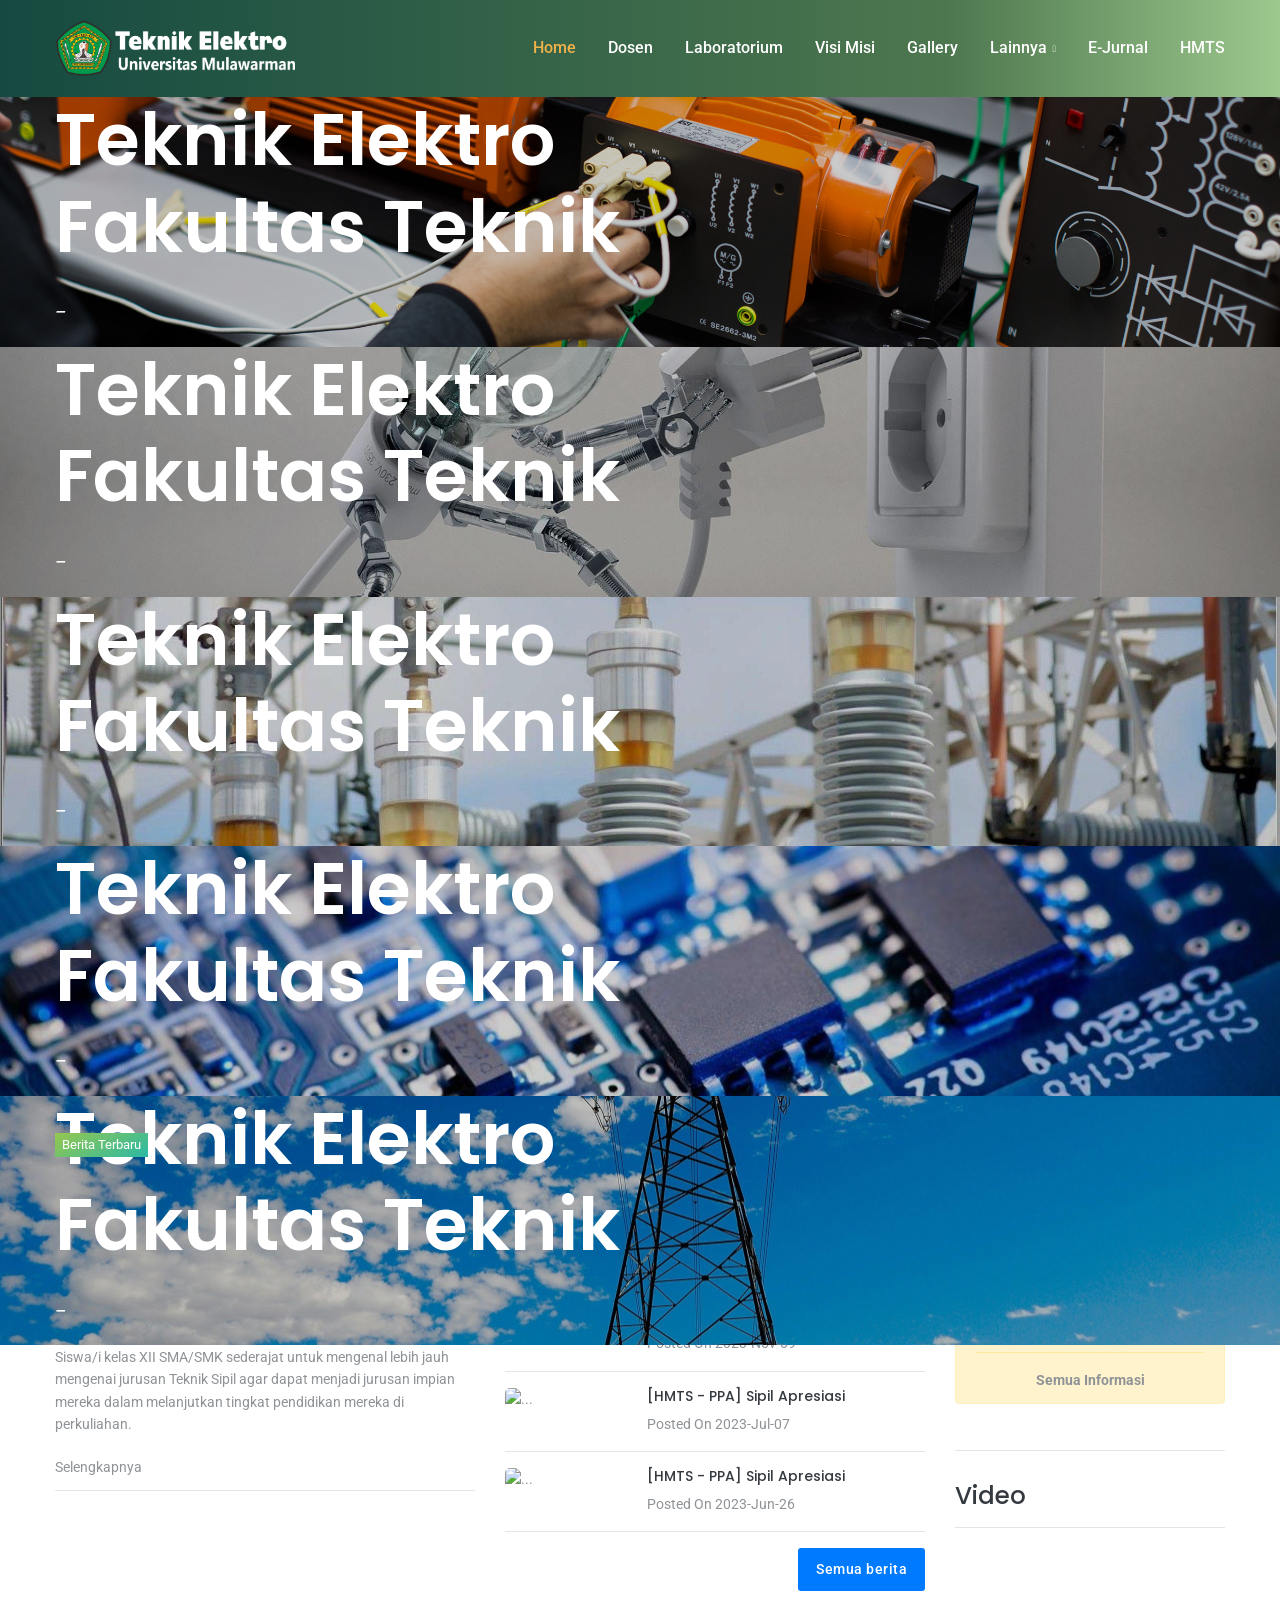
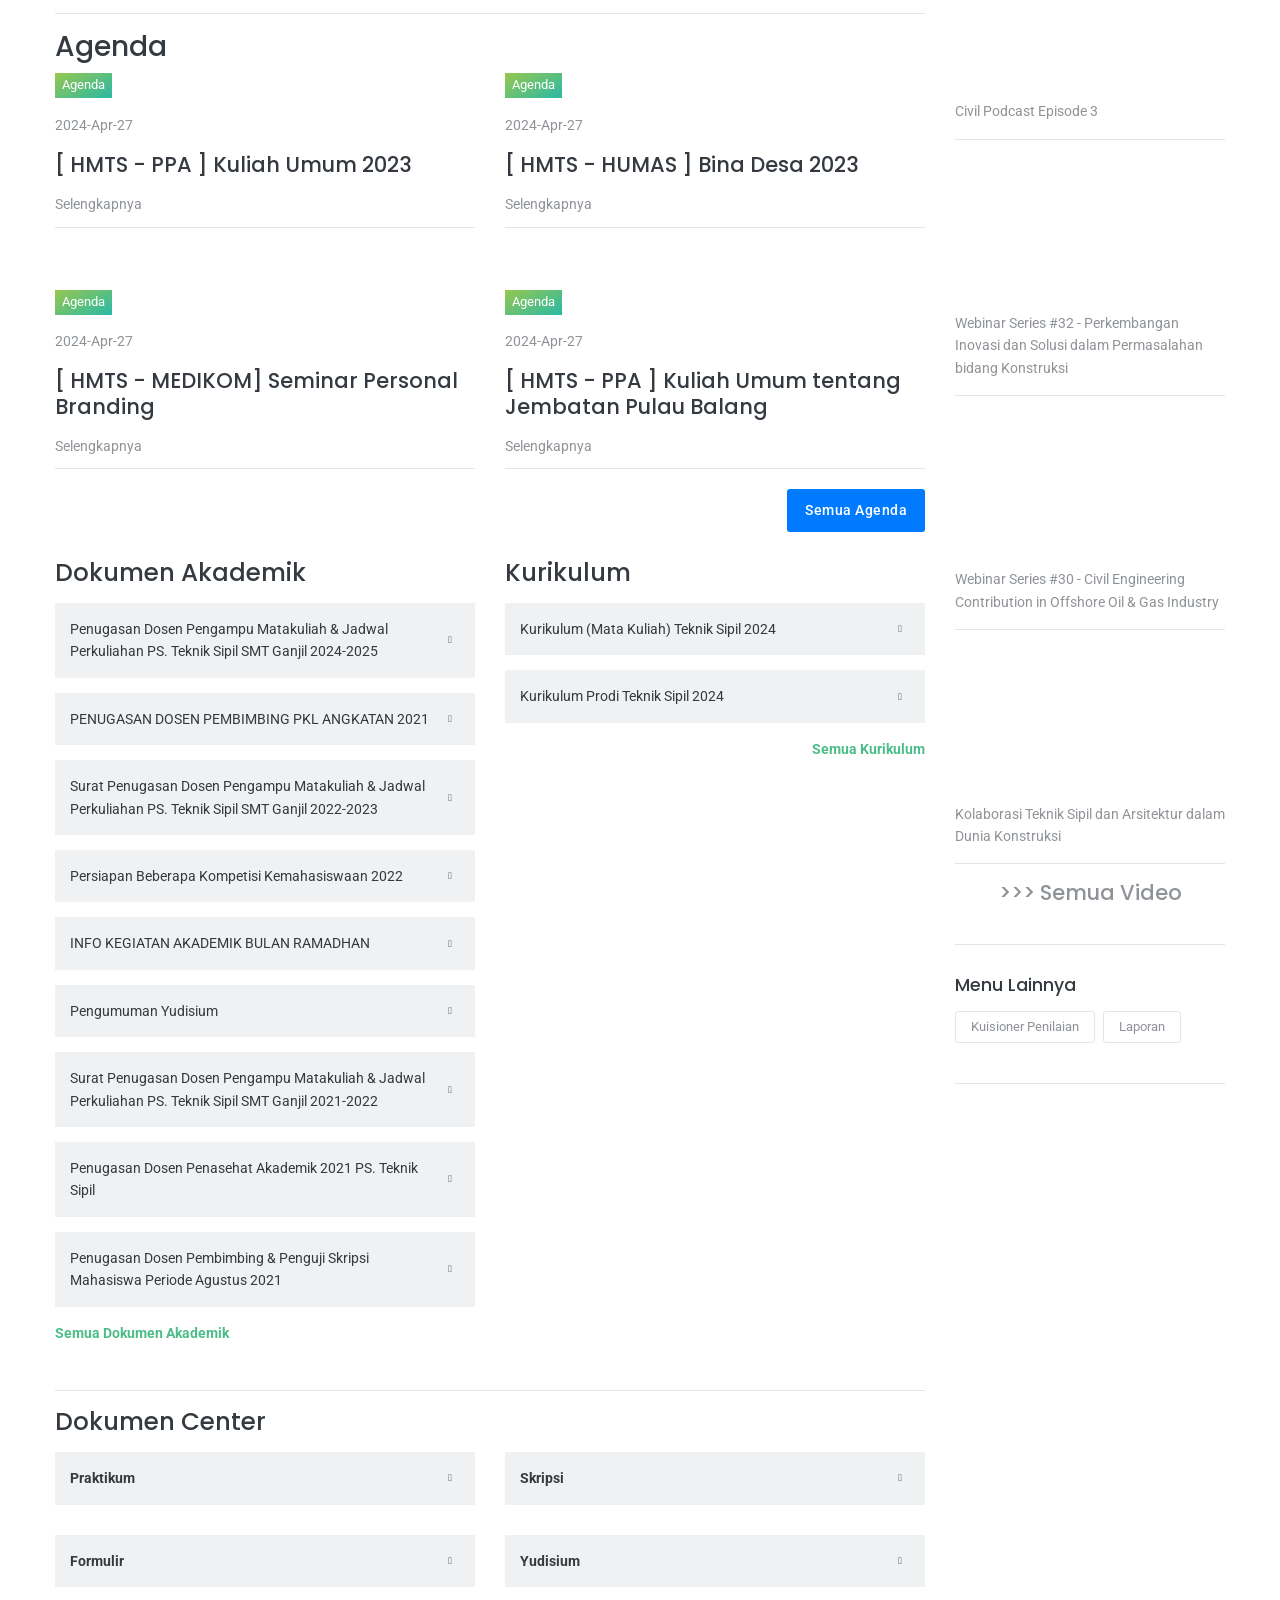
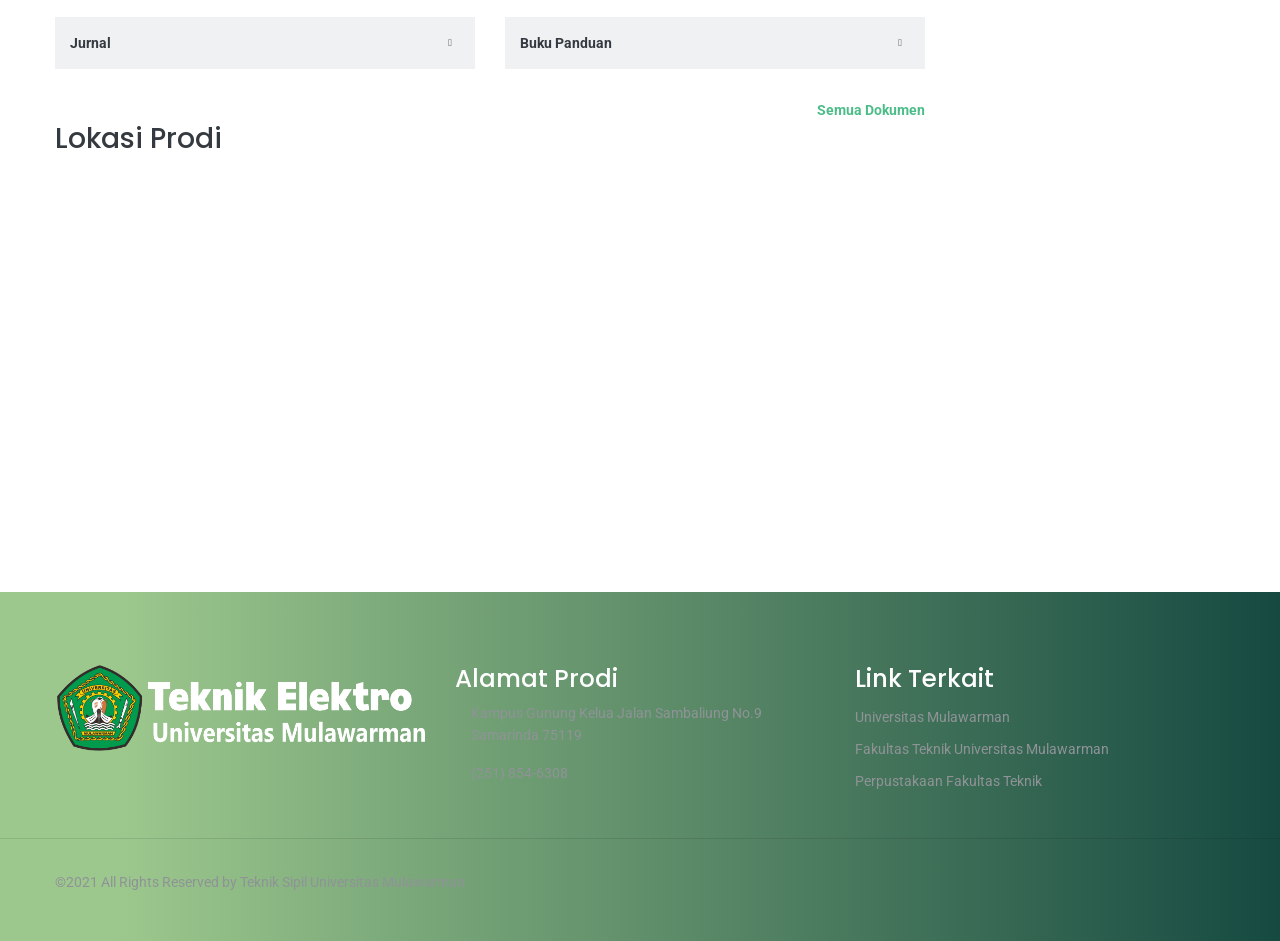
==== index.html @ 4523a463 "SliderdanText" ====
<!doctype html>
<html lang="en">

<!-- Mirrored from wizixo.webestica.com/index.html by HTTrack Website Copier/3.x [XR&CO'2014], Wed, 20 May 2020 06:19:43 GMT -->

<!-- Mirrored from ts.ft.unmul.ac.id/ by HTTrack Website Copier/3.x [XR&CO'2014], Tue, 05 Nov 2024 01:49:53 GMT -->
<!-- Added by HTTrack -->
<meta http-equiv="content-type" content="text/html;charset=UTF-8" /><!-- /Added by HTTrack -->

<head>
	<title>Teknik Elektro</title>
	<meta charset="utf-8">
	<meta http-equiv="X-UA-Compatible" content="IE=edge" />
	<meta name="viewport" content="width=device-width, initial-scale=1">
	<meta name="author" content="Teknik Sipil Unmul">
	<meta name="description" content="Website Sistem Informasi Teknik Sipil Universitas Mulawarman">

	<!-- Favicon -->
	<!-- 	<link rel="shortcut icon" href="https://ts.ft.unmul.ac.id/user-layout/assets/images/favicon.ico"> -->

	<!-- Google Font -->
	<link
		href="https://fonts.googleapis.com/css?family=Poppins:300,400,500,600,700,800,900%7CPlayfair+Display:400,400i,700,700i%7CRoboto:400,400i,500,700"
		rel="stylesheet">

	<!-- Plugins CSS -->
	<link rel="stylesheet" type="text/css" href="user-layout/assets/vendor/font-awesome/css/font-awesome.min.css" />
	<link rel="stylesheet" type="text/css" href="user-layout/assets/vendor/themify-icons/css/themify-icons.css" />
	<link rel="stylesheet" type="text/css" href="user-layout/assets/vendor/animate/animate.min.css" />
	<link rel="stylesheet" type="text/css" href="user-layout/assets/vendor/fancybox/css/jquery.fancybox.min.css" />
	<link rel="stylesheet" type="text/css" href="user-layout/assets/vendor/owlcarousel/css/owl.carousel.min.css" />
	<link rel="stylesheet" type="text/css" href="user-layout/assets/vendor/swiper/css/swiper.min.css" />

	<!-- Theme CSS -->
	<link rel="stylesheet" type="text/css" href="user-layout/assets/css/style.css" />
	<link rel="stylesheet" type="text/css" href="user-layout/assets/css/custom.css" />
	<style type="text/css">
		header {
			background: rgb(22, 74, 65);
			background: -moz-linear-gradient(90deg, rgba(22, 74, 65, 1) 0%, rgba(77, 119, 78, 1) 74%, rgba(157, 200, 141, 1) 100%);
			background: -webkit-linear-gradient(90deg, rgba(22, 74, 65, 1) 0%, rgba(77, 119, 78, 1) 74%, rgba(157, 200, 141, 1) 100%);
			background: linear-gradient(90deg, rgba(22, 74, 65, 1) 0%, rgba(77, 119, 78, 1) 74%, rgba(157, 200, 141, 1) 100%);
			filter: progid:DXImageTransform.Microsoft.gradient(startColorstr="#164a41", endColorstr="#9dc88d", GradientType=1);
		}
	</style>

</head>

<body>


	<!-- =======================
		header Start-->
	<header class="header-static navbar-sticky navbar-light">
		<nav class="navbar navbar-expand-lg">
			<div class="container">
				<!-- Logo -->
				<a class="navbar-brand" href="#">
					<!-- SVG Logo Start -->
					<img style="width: 240px;" class="navbar-brand-item" src="user-layout/images/logo%20sipil.png">
					<!-- SVG Logo End -->
				</a>
				<!-- Menu opener button -->
				<button class="navbar-toggler ml-auto" type="button" data-toggle="collapse"
					data-target="#navbarCollapse" aria-controls="navbarCollapse" aria-expanded="false"
					aria-label="Toggle navigation">
					<span class="navbar-toggler-icon"> </span>
				</button>
				<!-- Main Menu Start -->
				<div class="collapse navbar-collapse" id="navbarCollapse">
					<ul class="navbar-nav ml-auto">
						<!-- Menu item 1 Demos-->
						<li class="nav-item dropdown active ">
							<a class="nav-link " href="index.html" id="demosMenu" aria-haspopup="true"
								aria-expanded="false">Home</a>
						</li>
						<!-- Menu item 2 Blog-->
						<li class="nav-item dropdown ">
							<a class="nav-link " href="list/all-dosen.html" id="blogMenu" aria-haspopup="true"
								aria-expanded="false">Dosen</a>
						</li>
						<li class="nav-item dropdown ">
							<a class="nav-link " href="list/all-lab.html" id="blogMenu" aria-haspopup="true"
								aria-expanded="false">Laboratorium</a>
						</li>
						<li class="nav-item dropdown ">
							<a class="nav-link " href="list/visi-misi.html" id="blogMenu" aria-haspopup="true"
								aria-expanded="false">Visi Misi</a>
						</li>
						<li class="nav-item dropdown">
							<a class="nav-link " href="list/all-album.html" id="blogMenu" aria-haspopup="true"
								aria-expanded="false">Gallery</a>
						</li>
						<li class="nav-item dropdown">
							<a class="nav-link dropdown-toggle" href="#" id="pagesMenu" data-toggle="dropdown"
								aria-haspopup="true" aria-expanded="false">Lainnya</a>
							<ul class="dropdown-menu" aria-labelledby="pagesMenu" style="font-size:13px !important;">

								<li> <a class="dropdown-item" href="read/pages/laporan/read.html">Laporan</a></li>

								<li> <a class="dropdown-item" href="read/pages/kuisioner-penilaian/read.html">Kuisioner
										Penilaian</a></li>

							</ul>
						</li>
						<li class="nav-item dropdown">
							<a class="nav-link " href="http://e-journals.unmul.ac.id/index.php/TS" id="blogMenu"
								aria-haspopup="true" aria-expanded="false">E-jurnal</a>
						</li>
						<li class="nav-item dropdown">
							<a class="nav-link " href="hmts.html" id="blogMenu" aria-haspopup="true"
								aria-expanded="false">HMTS</a>
						</li>

					</ul>
				</div>
			</div>
		</nav>
		<!-- Logo Nav End -->
	</header>
	<!-- =======================
		header End-->

	<!-- =======================
		Main Banner -->
	<section class="p-0">
		<div class="swiper-container height-700-responsive swiper-arrow-hover swiper-slider-fade">
			<div class="swiper-wrapper">
				<!-- slide 1-->
				<div class="swiper-slide bg-overlay-dark-2"
					style="background-image:url('user-layout/images/slider/6.jpg'); background-position: center center; background-size: cover;">
					<div class="container h-100">
						<div class="row d-flex h-100">
							<div
								class="col-lg-8 col-xl-6 mr-auto slider-content justify-content-center align-self-center align-items-start text-left">
								<h2
									class="animated fadeInUp dealy-500 display-6 display-md-4 display-lg-3 font-weight-bold text-white">
									Teknik Elektro Fakultas Teknik</h2>
								<h3
									class="animated fadeInUp dealy-1000 text-white display-8 display-md-7 alt-font font-italic mb-2 my-md-4">
									-</h3>

							</div>
						</div>
					</div>
				</div>
				<div class="swiper-slide bg-overlay-dark-2"
					style="background-image:url('user-layout/images/slider/7.jpg'); background-position: center center; background-size: cover;">
					<div class="container h-100">
						<div class="row d-flex h-100">
							<div
								class="col-lg-8 col-xl-6 mr-auto slider-content justify-content-center align-self-center align-items-start text-left">
								<h2
									class="animated fadeInUp dealy-500 display-6 display-md-4 display-lg-3 font-weight-bold text-white">
									Teknik Elektro Fakultas Teknik</h2>
								<h3
									class="animated fadeInUp dealy-1000 text-white display-8 display-md-7 alt-font font-italic mb-2 my-md-4">
									-</h3>

							</div>
						</div>
					</div>
				</div>
				<div class="swiper-slide bg-overlay-dark-2"
					style="background-image:url('user-layout/images/slider/8.jpg'); background-position: center center; background-size: cover;">
					<div class="container h-100">
						<div class="row d-flex h-100">
							<div
								class="col-lg-8 col-xl-6 mr-auto slider-content justify-content-center align-self-center align-items-start text-left">
								<h2
									class="animated fadeInUp dealy-500 display-6 display-md-4 display-lg-3 font-weight-bold text-white">
									Teknik Elektro Fakultas Teknik</h2>
								<h3
									class="animated fadeInUp dealy-1000 text-white display-8 display-md-7 alt-font font-italic mb-2 my-md-4">
									-</h3>

							</div>
						</div>
					</div>
				</div>
				<div class="swiper-slide bg-overlay-dark-2"
					style="background-image:url('user-layout/images/slider/9.jpg'); background-position: center center; background-size: cover;">
					<div class="container h-100">
						<div class="row d-flex h-100">
							<div
								class="col-lg-8 col-xl-6 mr-auto slider-content justify-content-center align-self-center align-items-start text-left">
								<h2
									class="animated fadeInUp dealy-500 display-6 display-md-4 display-lg-3 font-weight-bold text-white">
									Teknik Elektro Fakultas Teknik</h2>
								<h3
									class="animated fadeInUp dealy-1000 text-white display-8 display-md-7 alt-font font-italic mb-2 my-md-4">
									-</h3>

							</div>
						</div>
					</div>
				</div>
				<div class="swiper-slide bg-overlay-dark-2"
					style="background-image:url('user-layout/images/slider/10.jpg'); background-position: center center; background-size: cover;">
					<div class="container h-100">
						<div class="row d-flex h-100">
							<div
								class="col-lg-8 col-xl-6 mr-auto slider-content justify-content-center align-self-center align-items-start text-left">
								<h2
									class="animated fadeInUp dealy-500 display-6 display-md-4 display-lg-3 font-weight-bold text-white">
									Teknik Elektro Fakultas Teknik</h2>
								<h3
									class="animated fadeInUp dealy-1000 text-white display-8 display-md-7 alt-font font-italic mb-2 my-md-4">
									-</h3>

							</div>
						</div>
					</div>
				</div>
				<!-- slide 2-->

			</div>
			<!-- Slider buttons -->
			<div class="swiper-button-next"><i class="ti-angle-right"></i></div>
			<div class="swiper-button-prev"><i class="ti-angle-left"></i></div>
			<div class="swiper-pagination"></div>
		</div>
	</section>
	<section class="quote-section">
		<div class="container">
			<div class="row">
				<div class="col-md-12">
					<div class="post-item post-bb">
						<div class="post-item-wrap">
							<div class="post-item-desc pt-0">
								<div class="post-quote">
									<blockquote cite="#">
										<h4><a href="#">Teknik Sipil bersatu, Teknik Sipil saling membantu. Jiwa korsa
												untuk Teknik Sipil.</a></h4>
										<cite>–Teknik Sipil Universitas Mulawarman</cite>
									</blockquote>
								</div>
							</div>
						</div>
					</div>
				</div>
			</div>
		</div>
	</section>


	<section class="blog-page pb-0">
		<div class="container">
			<div class="row">
				<aside class="col-md-3 sidebar order-last">
					<!-- Text Widget -->
					<div class="widget">
						<h3 class="widget-title"><i class="fa fa-bullhorn"></i> Informasi</h3>
						<div class="alert alert-warning">
							<dt><a href="read/informasi/form-data-skripsi-mahasiswa-teknik-sipil-unmul/read.html">Form
									Data Skripsi Mahasiswa Teknik Sipil Unmul</a></dt>
							<span class="post-meta"><i class="fa fa-calendar-o"></i> Posted On 2021-Oct-15</span>
							<hr>
							<dt><a
									href="read/informasi/form-pendaftaran-seminar-dan-sidang-prodi-teknik-sipil-universitas-mulawarman/read.html">Form
									Pendaftaran Seminar dan Sidang Prodi Teknik Sipil Universitas Mulawarman</a></dt>
							<span class="post-meta"><i class="fa fa-calendar-o"></i> Posted On 2021-Oct-15</span>
							<hr>
							<dt align="center"><a href="list/all-informasi.html">Semua Informasi</a></dt>
						</div>
					</div>

					<!-- Newsletter Widget -->
					<div class="widget widget-newsletter">
						<h3 class="widget-title"><i class="fa fa-video-camera"></i> Video</h3>
						<hr>
						<iframe width="100%" height="50%"
							src="https://www.youtube.com/embed/1e3mA8kJFEo?si=sanrrgH0SqH-kEoU"
							title="YouTube video player" frameborder="0"
							allow="accelerometer; autoplay; clipboard-write; encrypted-media; gyroscope; picture-in-picture"
							allowfullscreen></iframe>
						<p class="mb-1">Civil Podcast Episode 3</p>
						<hr>
						<iframe width="100%" height="50%" src="https://www.youtube.com/embed/mRT-1fsSPmo"
							title="YouTube video player" frameborder="0"
							allow="accelerometer; autoplay; clipboard-write; encrypted-media; gyroscope; picture-in-picture"
							allowfullscreen></iframe>
						<p class="mb-1">Webinar Series #32 - Perkembangan Inovasi dan Solusi dalam Permasalahan bidang
							Konstruksi</p>
						<hr>
						<iframe width="100%" height="50%" src="https://www.youtube.com/embed/dL3KOIiR88o"
							title="YouTube video player" frameborder="0"
							allow="accelerometer; autoplay; clipboard-write; encrypted-media; gyroscope; picture-in-picture"
							allowfullscreen></iframe>
						<p class="mb-1">Webinar Series #30 - Civil Engineering Contribution in Offshore Oil &amp; Gas
							Industry</p>
						<hr>
						<iframe width="100%" height="50%" src="https://www.youtube.com/embed/KZdJijsfOsA"
							title="YouTube video player" frameborder="0"
							allow="accelerometer; autoplay; clipboard-write; encrypted-media; gyroscope; picture-in-picture"
							allowfullscreen></iframe>
						<p class="mb-1">Kolaborasi Teknik Sipil dan Arsitektur dalam Dunia Konstruksi</p>
						<hr>
						<h4 align="center"><a href="list/all-videos.html">>>> Semua Video</a></h4>
					</div>

					<!-- Posts Widget -->
					<!-- Tag Widget -->
					<div class="widget">
						<h5 class="widget-title">Menu Lainnya</h5>
						<div class="tags">
							<a href="read/pages/kuisioner-penilaian/read.html">Kuisioner Penilaian</a>
							<a href="read/pages/laporan/read.html">Laporan</a>
						</div>
					</div>
				</aside>
				<div class="col-md-9 order-first">
					<div class="row">
						<div class="col-md-12">
							<h2 class="sub-label">Berita Terbaru</h2>
						</div>
						<div class="col-md-6">
							<div class="post-item post-bb">
								<div class="post-item-wrap">
									<div class="post-image">
										<a href="#"> <img src="images/post/CrDIhQdgoyaCbY9zlRcO.png" alt=""> </a>
										<span class="post-meta-category bg-grad"><a href="#">Berita Terbaru</a></span>
									</div>
									<div class="post-item-desc">
										<span class="post-meta"><i class="fa fa-calendar-o"></i> Posted On
											2024-Apr-27</span>
										<h4><a href="read/berita/hmts-humas-teknik-sipil-goes-to-school/read.html"> [
												HMTS - HUMAS ] Teknik Sipil Goes To School</a></h4>
										<p>Goes To School (GTS) merupakan program kerja unggulan dari Departemen
											Hubungan Masyarakat yang mensosialisasikan Program Studi Teknik Sipil
											Universitas Mulawarman di kalangan Siswa/i kelas XII SMA/SMK sederajat untuk
											mengenal lebih jauh mengenai jurusan Teknik Sipil agar dapat menjadi jurusan
											impian mereka dalam melanjutkan tingkat pendidikan mereka di perkuliahan.
										</p>
										<a href="read/berita/hmts-humas-teknik-sipil-goes-to-school/read.html"
											class="item-link">Selengkapnya<i class="ti-minus"></i></a>
									</div>
								</div>
							</div>
						</div>
						<div class="col-md-6">
							<div class="media">
								<img style="width:30%; border-radius: 5px;" src="images/post/pppMfvIwWNobRzmWbu2F.png"
									class="mr-3" alt="...">
								<div class="media-body">
									<a href="read/berita/civil-appreciation-illustration-contest/read.html">
										<h5 style="font-size: 14px;" class="mt-0">[CIVIL APPRECIATION ILLUSTRATION
											CONTEST]</h5>
									</a>
									<span><i class="fa fa-calendar-o"></i> Posted On 2023-Nov-13</span>
								</div>
							</div>
							<hr>
							<div class="media">
								<img style="width:30%; border-radius: 5px;" src="images/post/l3S9GZfsdArxg8uMNgH0.png"
									class="mr-3" alt="...">
								<div class="media-body">
									<a href="read/berita/apresiasi-bph-kse-unmul/read.html">
										<h5 style="font-size: 14px;" class="mt-0">[APRESIASI BPH KSE UNMUL]</h5>
									</a>
									<span><i class="fa fa-calendar-o"></i> Posted On 2023-Nov-13</span>
								</div>
							</div>
							<hr>
							<div class="media">
								<img style="width:30%; border-radius: 5px;" src="images/post/Yw5CokqLXpAOQttTv54M.html"
									class="mr-3" alt="...">
								<div class="media-body">
									<a href="read/berita/sipil-apresiasi/read.html">
										<h5 style="font-size: 14px;" class="mt-0">[ SIPIL APRESIASI ]</h5>
									</a>
									<span><i class="fa fa-calendar-o"></i> Posted On 2023-Nov-09</span>
								</div>
							</div>
							<hr>
							<div class="media">
								<img style="width:30%; border-radius: 5px;" src="images/post/rNmggP2yH4leXzqnJ8qW.png"
									class="mr-3" alt="...">
								<div class="media-body">
									<a href="read/berita/hmts-ppa-sipil-apresiasi/read.html">
										<h5 style="font-size: 14px;" class="mt-0">[HMTS - PPA] Sipil Apresiasi</h5>
									</a>
									<span><i class="fa fa-calendar-o"></i> Posted On 2023-Jul-07</span>
								</div>
							</div>
							<hr>
							<div class="media">
								<img style="width:30%; border-radius: 5px;" src="images/post/SKp01rurevFG9GBImSTk.jpg"
									class="mr-3" alt="...">
								<div class="media-body">
									<a href="read/berita/hmts-ppa-sipil-apresiasi/read.html">
										<h5 style="font-size: 14px;" class="mt-0">[HMTS - PPA] Sipil Apresiasi</h5>
									</a>
									<span><i class="fa fa-calendar-o"></i> Posted On 2023-Jun-26</span>
								</div>
							</div>
							<hr>
							<a style="float:right;" href="list/all-berita.html" class="btn btn-success">Semua berita</a>
						</div>
					</div>
					<hr>

					<div class="row">
						<div class="col-md-12">
							<h2 class="sub-label">Agenda</h2>
						</div>
						<div>
							<div class="clearfix"></div>
							<div class="col-md-12">
								<div class="row">
									<div class="col-md-6">
										<div class="post-item post-bb">
											<div class="post-item-wrap">
												<div class="post-image">
													<img src="images/post/OL0aRu4FJktxIdFFIQtL.png" alt="">
													<span class="post-meta-category bg-grad"><a
															href="#">Agenda</a></span>
												</div>
												<div class="post-item-desc">
													<span class="post-meta">2024-Apr-27</span>
													<h4><a href="read/agenda/hmts-ppa-kuliah-umum-2023/read.html">[ HMTS
															- PPA ] Kuliah Umum 2023</a></h4>

													<a href="read/agenda/hmts-ppa-kuliah-umum-2023/read.html"
														class="item-link">Selengkapnya<i class="ti-minus"></i></a>
												</div>
											</div>
										</div>
									</div>
									<div class="col-md-6">
										<div class="post-item post-bb">
											<div class="post-item-wrap">
												<div class="post-image">
													<img src="images/post/cwz7yBmzQjhrrRwSPY90.png" alt="">
													<span class="post-meta-category bg-grad"><a
															href="#">Agenda</a></span>
												</div>
												<div class="post-item-desc">
													<span class="post-meta">2024-Apr-27</span>
													<h4><a href="read/agenda/hmts-humas-bina-desa-2023/read.html">[ HMTS
															- HUMAS ] Bina Desa 2023</a></h4>

													<a href="read/agenda/hmts-humas-bina-desa-2023/read.html"
														class="item-link">Selengkapnya<i class="ti-minus"></i></a>
												</div>
											</div>
										</div>
									</div>
									<div class="col-md-6">
										<div class="post-item post-bb">
											<div class="post-item-wrap">
												<div class="post-image">
													<img src="images/post/JN85w4l3bfPimGU1z458.png" alt="">
													<span class="post-meta-category bg-grad"><a
															href="#">Agenda</a></span>
												</div>
												<div class="post-item-desc">
													<span class="post-meta">2024-Apr-27</span>
													<h4><a
															href="read/agenda/hmts-medikom-seminar-personal-branding/read.html">[
															HMTS - MEDIKOM] Seminar Personal Branding</a></h4>

													<a href="read/agenda/hmts-medikom-seminar-personal-branding/read.html"
														class="item-link">Selengkapnya<i class="ti-minus"></i></a>
												</div>
											</div>
										</div>
									</div>
									<div class="col-md-6" style="margin-bottom: 20px !important;">
										<div class="post-item post-bb" style="margin-bottom: 20px !important;">
											<div class="post-item-wrap">
												<div class="post-image">
													<img src="images/post/q1zuq7J6irW9tAVxzLxf.png" alt="">
													<span class="post-meta-category bg-grad"><a
															href="#">Agenda</a></span>
												</div>
												<div class="post-item-desc">
													<span class="post-meta">2024-Apr-27</span>
													<h4><a
															href="read/agenda/hmts-ppa-kuliah-umum-tentang-jembatan-pulau-balang/read.html">[
															HMTS - PPA ] Kuliah Umum tentang Jembatan Pulau Balang</a>
													</h4>

													<a href="read/agenda/hmts-ppa-kuliah-umum-tentang-jembatan-pulau-balang/read.html"
														class="item-link">Selengkapnya<i class="ti-minus"></i></a>
												</div>
											</div>
										</div>
										<div align="right">
											<a href="list/all-agenda.html" class="btn btn-success">Semua Agenda</a>
										</div>
									</div>
									<!-- <div class="col-md-12">
					
					<hr>
				</div> -->
								</div>
							</div>

						</div>
					</div>

					<div class="row">
						<div class="clearfix"></div>
						<div class="col-md-6">
							<div class="row">
								<div class="col-md-12">
									<h3 class="mb-3 sub-label">Dokumen Akademik</h3>
									<div class="accordion" id="accordion1">
										<!-- item -->
										<div class="accordion-item">
											<div class="accordion-title">
												<a class="mb-0 collapsed" data-toggle="collapse"
													href="#collapse-akademik12">Penugasan Dosen Pengampu Matakuliah
													&amp; Jadwal Perkuliahan PS. Teknik Sipil SMT Ganjil 2024-2025</a>
											</div>
											<div class="collapse" id="collapse-akademik12" data-parent="#accordion1">
												<div class="accordion-content" style="color:black;">
													<li><a style="color:#4cbd89;cursor: pointer;" class="btn-file"
															format="pdf"
															files="https://ts.ft.unmul.ac.id/dokumen/SURAT PENUGASAN DOSEN PENGAMPU MATA KULIAH DAN JADWAL PERKULIAHAN PS. TEKNIK SIPIL SMT. GANJIL 2024-2025.pdf-08-09-37.pdf">SURAT
															PENUGASAN DOSEN PENGAMPU MATA KULIAH DAN JADWAL PERKULIAHAN
															PS. TEKNIK SIPIL SMT. GANJIL 2024-2025.pdf-08-09-37.pdf</a>
													</li>
												</div>
											</div>
										</div>
										<div class="accordion-item">
											<div class="accordion-title">
												<a class="mb-0 collapsed" data-toggle="collapse"
													href="#collapse-akademik11">PENUGASAN DOSEN PEMBIMBING PKL ANGKATAN
													2021</a>
											</div>
											<div class="collapse" id="collapse-akademik11" data-parent="#accordion1">
												<div class="accordion-content" style="color:black;">
													<li><a style="color:#4cbd89;cursor: pointer;" class="btn-file"
															format="pdf"
															files="https://ts.ft.unmul.ac.id/dokumen/PENUGASAN DOSEN PEMBIMBING PKL ANGKATAN 2021.pdf-15-58-08.pdf">PENUGASAN
															DOSEN PEMBIMBING PKL ANGKATAN 2021.pdf-15-58-08.pdf</a></li>
												</div>
											</div>
										</div>
										<div class="accordion-item">
											<div class="accordion-title">
												<a class="mb-0 collapsed" data-toggle="collapse"
													href="#collapse-akademik10">Surat Penugasan Dosen Pengampu
													Matakuliah &amp; Jadwal Perkuliahan PS. Teknik Sipil SMT Ganjil
													2022-2023</a>
											</div>
											<div class="collapse" id="collapse-akademik10" data-parent="#accordion1">
												<div class="accordion-content" style="color:black;">
													<li><a style="color:#4cbd89;cursor: pointer;" class="btn-file"
															format="pdf"
															files="https://ts.ft.unmul.ac.id/dokumen/SURAT PENUGASAN DOSEN PENGAMPU MATA KULIAH SEMESTER GANJIL TA. 2022-2023.pdf-04-47-22.pdf">SURAT
															PENUGASAN DOSEN PENGAMPU MATA KULIAH SEMESTER GANJIL TA.
															2022-2023.pdf-04-47-22.pdf</a></li>
													<li><a style="color:#4cbd89;cursor: pointer;" class="btn-file"
															format="pdf"
															files="https://ts.ft.unmul.ac.id/dokumen/Jadwal dan Ruangan Semester_Ganjil_2022-2023 - Offline Teknik Sipil (Revisi).pdf-04-47-22.pdf">Jadwal
															dan Ruangan Semester_Ganjil_2022-2023 - Offline Teknik Sipil
															(Revisi).pdf-04-47-22.pdf</a></li>
												</div>
											</div>
										</div>
										<div class="accordion-item">
											<div class="accordion-title">
												<a class="mb-0 collapsed" data-toggle="collapse"
													href="#collapse-akademik9">Persiapan Beberapa Kompetisi
													Kemahasiswaan 2022</a>
											</div>
											<div class="collapse" id="collapse-akademik9" data-parent="#accordion1">
												<div class="accordion-content" style="color:black;">
													<li><a style="color:#4cbd89;cursor: pointer;" class="btn-file"
															format="pdf"
															files="https://ts.ft.unmul.ac.id/dokumen/persiapan beberapa kompetisi kemahasiswaan 2022.pdf-15-50-48.pdf">persiapan
															beberapa kompetisi kemahasiswaan 2022.pdf-15-50-48.pdf</a>
													</li>
												</div>
											</div>
										</div>
										<div class="accordion-item">
											<div class="accordion-title">
												<a class="mb-0 collapsed" data-toggle="collapse"
													href="#collapse-akademik8">INFO KEGIATAN AKADEMIK BULAN RAMADHAN</a>
											</div>
											<div class="collapse" id="collapse-akademik8" data-parent="#accordion1">
												<div class="accordion-content" style="color:black;">
													<li><a style="color:#4cbd89;cursor: pointer;" class="btn-file"
															format="pdf"
															files="https://ts.ft.unmul.ac.id/dokumen/INFO KEGIATAN AKADEMIK BULAN RAMADHAN 1443 H (AK).pdf-15-50-06.pdf">INFO
															KEGIATAN AKADEMIK BULAN RAMADHAN 1443 H
															(AK).pdf-15-50-06.pdf</a></li>
													<li><a style="color:#4cbd89;cursor: pointer;" class="btn-file"
															format="pdf"
															files="https://ts.ft.unmul.ac.id/dokumen/Edaran Jam Perkuliahan Ramadhan 2024.pdf-07-48-42.pdf">Edaran
															Jam Perkuliahan Ramadhan 2024.pdf-07-48-42.pdf</a></li>
												</div>
											</div>
										</div>
										<div class="accordion-item">
											<div class="accordion-title">
												<a class="mb-0 collapsed" data-toggle="collapse"
													href="#collapse-akademik7">Pengumuman Yudisium</a>
											</div>
											<div class="collapse" id="collapse-akademik7" data-parent="#accordion1">
												<div class="accordion-content" style="color:black;">
													<li><a style="color:#4cbd89;cursor: pointer;" class="btn-file"
															format="pdf"
															files="https://ts.ft.unmul.ac.id/dokumen/pengumuman Yudisium Periode IV 2021_20211029_0001.pdf-03-23-34.pdf">pengumuman
															Yudisium Periode IV 2021_20211029_0001.pdf-03-23-34.pdf</a>
													</li>
													<li><a style="color:#4cbd89;cursor: pointer;" class="btn-file"
															format="pdf"
															files="https://ts.ft.unmul.ac.id/dokumen/PERPANJANGAN WISUDA.pdf-16-44-19.pdf">PERPANJANGAN
															WISUDA.pdf-16-44-19.pdf</a></li>
												</div>
											</div>
										</div>
										<div class="accordion-item">
											<div class="accordion-title">
												<a class="mb-0 collapsed" data-toggle="collapse"
													href="#collapse-akademik6">Surat Penugasan Dosen Pengampu Matakuliah
													&amp; Jadwal Perkuliahan PS. Teknik Sipil SMT Ganjil 2021-2022</a>
											</div>
											<div class="collapse" id="collapse-akademik6" data-parent="#accordion1">
												<div class="accordion-content" style="color:black;">
													<li><a style="color:#4cbd89;cursor: pointer;" class="btn-file"
															format="pdf"
															files="https://ts.ft.unmul.ac.id/dokumen/Surat Penugasan Dosen Pengampu Matakuliah &amp; Jadwal Perkuliahan PS. Teknik Sipil SMT Ganjil 2021-2022.pdf-04-12-06.pdf">Surat
															Penugasan Dosen Pengampu Matakuliah &amp; Jadwal Perkuliahan
															PS. Teknik Sipil SMT Ganjil 2021-2022.pdf-04-12-06.pdf</a>
													</li>
													<li><a style="color:#4cbd89;cursor: pointer;" class="btn-file"
															format="pdf"
															files="https://ts.ft.unmul.ac.id/dokumen/Revisi Surat Penugasan Dosen Pengampu Matakuliah SMT Ganjil 2021-2022 PS. Teknik Sipil.pdf-04-32-58.pdf">Revisi
															Surat Penugasan Dosen Pengampu Matakuliah SMT Ganjil
															2021-2022 PS. Teknik Sipil.pdf-04-32-58.pdf</a></li>
												</div>
											</div>
										</div>
										<div class="accordion-item">
											<div class="accordion-title">
												<a class="mb-0 collapsed" data-toggle="collapse"
													href="#collapse-akademik4">Penugasan Dosen Penasehat Akademik 2021
													PS. Teknik Sipil</a>
											</div>
											<div class="collapse" id="collapse-akademik4" data-parent="#accordion1">
												<div class="accordion-content" style="color:black;">
													<li><a style="color:#4cbd89;cursor: pointer;" class="btn-file"
															format="pdf"
															files="https://ts.ft.unmul.ac.id/dokumen/Penugasan Dosen Penasehat Akademik 2021 PS. Teknik Sipil.pdf-04-09-36.pdf">Penugasan
															Dosen Penasehat Akademik 2021 PS. Teknik
															Sipil.pdf-04-09-36.pdf</a></li>
												</div>
											</div>
										</div>
										<div class="accordion-item">
											<div class="accordion-title">
												<a class="mb-0 collapsed" data-toggle="collapse"
													href="#collapse-akademik3">Penugasan Dosen Pembimbing &amp; Penguji
													Skripsi Mahasiswa Periode Agustus 2021</a>
											</div>
											<div class="collapse" id="collapse-akademik3" data-parent="#accordion1">
												<div class="accordion-content" style="color:black;">
													<li><a style="color:#4cbd89;cursor: pointer;" class="btn-file"
															format="pdf"
															files="https://ts.ft.unmul.ac.id/dokumen/Penugasan Dosen Pembimbing &amp; Penguji Skripsi Mahasiswa Periode Agustus 2021.pdf-04-09-01.pdf">Penugasan
															Dosen Pembimbing &amp; Penguji Skripsi Mahasiswa Periode
															Agustus 2021.pdf-04-09-01.pdf</a></li>
												</div>
											</div>
										</div>
										<dt align="left"><a href="list/all-doc-akademik.html">Semua Dokumen Akademik</a>
										</dt>
										<!-- item -->
									</div>
									<div class="modal fade modal-file" tabindex="-1" role="dialog">
										<div class="modal-dialog modal-lg" role="document">
											<div class="modal-content">
												<div class="modal-header">
													<h5 class="modal-title">File</h5>
													<button type="button" class="close" data-dismiss="modal"
														aria-label="Close">
														<span aria-hidden="true">&times;</span>
													</button>
												</div>
												<div class="modal-body">
													<div class="file-append">

													</div>
												</div>
												<div class="modal-footer">
													<button type="button" class="btn btn-success btn-sm"
														data-dismiss="modal">Close</button>
												</div>
											</div>
										</div>
									</div>
								</div>
							</div>
						</div>
						<div class="col-md-6">
							<div class="row">
								<div class="col-md-12">
									<h3 class="mb-3 sub-label">Kurikulum</h3>
									<div class="accordion" id="accordion2">
										<!-- item -->
										<div class="accordion-item">
											<div class="accordion-title">
												<a class="mb-0 collapsed" data-toggle="collapse"
													href="#collapse-kurikulum3">Kurikulum (Mata Kuliah) Teknik Sipil
													2024</a>
											</div>
											<div class="collapse" id="collapse-kurikulum3" data-parent="#accordion2">
												<div class="accordion-content" style="color:black;">
													<li><a style="color:#4cbd89;cursor: pointer;" class="btn-kurikulum"
															format="pdf"
															files="https://ts.ft.unmul.ac.id/dokumen/kurikulum teknik sipil.pdf-08-07-42.pdf">kurikulum
															teknik sipil.pdf-08-07-42.pdf</a></li>
												</div>
											</div>
										</div>
										<div class="accordion-item">
											<div class="accordion-title">
												<a class="mb-0 collapsed" data-toggle="collapse"
													href="#collapse-kurikulum2">Kurikulum Prodi Teknik Sipil 2024</a>
											</div>
											<div class="collapse" id="collapse-kurikulum2" data-parent="#accordion2">
												<div class="accordion-content" style="color:black;">
													<li><a style="color:#4cbd89;cursor: pointer;" class="btn-kurikulum"
															format="pdf"
															files="https://ts.ft.unmul.ac.id/dokumen/dokumen kurikulum teknik sipil unmul 2024.pdf-08-05-14.pdf">dokumen
															kurikulum teknik sipil unmul 2024.pdf-08-05-14.pdf</a></li>
												</div>
											</div>
										</div>
										<dt align="right"><a href="list/all-kurikulum.html">Semua Kurikulum</a></dt>
										<!-- item -->
									</div>
									<div class="modal fade modal-kurikulum" tabindex="-1" role="dialog">
										<div class="modal-dialog modal-lg" role="document">
											<div class="modal-content">
												<div class="modal-header">
													<h5 class="modal-title">File</h5>
													<button type="button" class="close" data-dismiss="modal"
														aria-label="Close">
														<span aria-hidden="true">&times;</span>
													</button>
												</div>
												<div class="modal-body">
													<div class="file-append">

													</div>
												</div>
												<div class="modal-footer">
													<button type="button" class="btn btn-success btn-sm"
														data-dismiss="modal">Close</button>
												</div>
											</div>
										</div>
									</div>
								</div>
							</div>
						</div>
					</div>
					<hr>
					<div class="row">
						<div class="clearfix"></div>
						<div class="col-md-12">
							<h3 class="mb-3 sub-label">Dokumen Center</h3>
						</div>
						<div class="col-md-6">
							<div class="row">
								<div class="col-md-12">
									<div class="accordion" id="accordion1">
										<!-- item -->
										<div class="accordion-item">
											<div class="accordion-title">
												<a class="mb-0 collapsed" data-toggle="collapse"
													href="#collapse-cat10"><strong>Praktikum</strong></a>
											</div>
											<div style="border-bottom:1px solid #d1d2d4;" class="collapse"
												id="collapse-cat10" data-parent="#accordion1">
												<div class="accordion-content" style="color:black;">
													<li><a href="download/TS_MEKTAN%20I%20REV.1.1.pdf-01-05-59.pdf"
															style="color:#4cbd89;cursor: pointer;">Modul Praktikum
															Mekanika Tanah I</a></li>
													<li><a href="download/MEKTAN%20II%20REV.1.1_compressed_compressed_compressed.pdf-01-25-45.pdf"
															style="color:#4cbd89;cursor: pointer;">Modul Praktikum
															Mekanika Tanah II</a></li>
													<li><a href="download/TEKNOLOGI%20BETON%20REV.1.1_compressed.pdf-01-26-08.pdf"
															style="color:#4cbd89;cursor: pointer;">Modul Praktikum
															Teknologi Bahan Bangunan</a></li>
												</div>
											</div>
										</div>

										<!-- item -->
									</div>
								</div>
							</div>
						</div>
						<div class="col-md-6">
							<div class="row">
								<div class="col-md-12">
									<div class="accordion" id="accordion1">
										<!-- item -->
										<div class="accordion-item">
											<div class="accordion-title">
												<a class="mb-0 collapsed" data-toggle="collapse"
													href="#collapse-cat8"><strong>Skripsi</strong></a>
											</div>
											<div style="border-bottom:1px solid #d1d2d4;" class="collapse"
												id="collapse-cat8" data-parent="#accordion1">
												<div class="accordion-content" style="color:black;">
													<li><a href="download/skripsi%20judul.pdf-05-44-52.pdf"
															style="color:#4cbd89;cursor: pointer;">Database Judul</a>
													</li>
												</div>
											</div>
										</div>

										<!-- item -->
									</div>
								</div>
							</div>
						</div>
						<div class="col-md-6">
							<div class="row">
								<div class="col-md-12">
									<div class="accordion" id="accordion1">
										<!-- item -->
										<div class="accordion-item">
											<div class="accordion-title">
												<a class="mb-0 collapsed" data-toggle="collapse"
													href="#collapse-cat7"><strong>Formulir</strong></a>
											</div>
											<div style="border-bottom:1px solid #d1d2d4;" class="collapse"
												id="collapse-cat7" data-parent="#accordion1">
												<div class="accordion-content" style="color:black;">
													<li><a href="download/Berita%20acara%20ujian%20sidang%20skripsi.pdf-14-36-17.pdf"
															style="color:#4cbd89;cursor: pointer;">Berita acara ujian
															sidang skripsi</a></li>
													<li><a href="download/Biodata%20mahasiswa.pdf-14-36-36.pdf"
															style="color:#4cbd89;cursor: pointer;">Biodata mahasiswa</a>
													</li>
													<li><a href="download/Keikutsertaan%20seminar%20skripsi.pdf-14-37-09.pdf"
															style="color:#4cbd89;cursor: pointer;">Keikutsertaan Seminar
															Skripsi</a></li>
													<li><a href="download/Laporan%20proses%20bimbingan%20pkl_.pdf-14-37-56.pdf"
															style="color:#4cbd89;cursor: pointer;">Laporan Proses
															Bimbingan PKL</a></li>
													<li><a href="download/Laporan%20proses%20bimbingan%20skripsi%20atau%20ta.pdf-14-39-24.pdf"
															style="color:#4cbd89;cursor: pointer;">Laporan Proses
															Bimbingan Skripsi atau TA</a></li>
													<li><a href="download/nilai_seminar_2016.pdf-14-40-09.pdf"
															style="color:#4cbd89;cursor: pointer;">Nilai Seminar
															Skripsi</a></li>
													<li><a href="download/nilai_ujian%20sidang%20dosen%20pembimbing.pdf-14-40-45.pdf"
															style="color:#4cbd89;cursor: pointer;">Nilai Ujian Sidang
															Dosen Pembimbing</a></li>
													<li><a href="download/Pendaftaran%20Skripsi%20atau%20ta.pdf-14-58-36.pdf"
															style="color:#4cbd89;cursor: pointer;">Pendaftaran Skripsi
															atau TA</a></li>
													<li><a href="download/permohonan%20pengantar%20penelitian%20skripsi%20atau%20ta.pdf-14-59-09.pdf"
															style="color:#4cbd89;cursor: pointer;">Permohonan Pengantar
															Penelitian Skripsi atau TA</a></li>
													<li><a href="download/Permohonan%20praktek%20kerja%20lapangan.pdf-14-59-44.pdf"
															style="color:#4cbd89;cursor: pointer;">Permohonan PKL</a>
													</li>
													<li><a href="download/Pernyataan%20keaslian%20data%20skripsi%20atau%20tugas%20akhir.pdf-15-00-20.pdf"
															style="color:#4cbd89;cursor: pointer;">Pernyataan Keaslian
															Data Skripsi atau TA</a></li>
													<li><a href="download/persetujuan%20seminar.pdf-15-00-45.pdf"
															style="color:#4cbd89;cursor: pointer;">Persetujuan
															Seminar</a></li>
													<li><a href="download/persetujuan%20sidang%20skripsi%20atau%20tugas%20akhir.pdf-15-01-07.pdf"
															style="color:#4cbd89;cursor: pointer;">Persetujuan Sidang
															Skripsi atau TA</a></li>
													<li><a href="download/PERSYARATAN%20SEMINAR%20DAN%20PENGUMUMAN.pdf-10-33-52.pdf"
															style="color:#4cbd89;cursor: pointer;">Persyaratan Seminar
															dan Pengumuman</a></li>
												</div>
											</div>
										</div>

										<!-- item -->
									</div>
								</div>
							</div>
						</div>
						<div class="col-md-6">
							<div class="row">
								<div class="col-md-12">
									<div class="accordion" id="accordion1">
										<!-- item -->
										<div class="accordion-item">
											<div class="accordion-title">
												<a class="mb-0 collapsed" data-toggle="collapse"
													href="#collapse-cat6"><strong>Yudisium</strong></a>
											</div>
											<div style="border-bottom:1px solid #d1d2d4;" class="collapse"
												id="collapse-cat6" data-parent="#accordion1">
												<div class="accordion-content" style="color:black;">
													<li><a href="download/Pengumumman%20Yudisium%20I%2022.pdf-15-58-04.pdf"
															style="color:#4cbd89;cursor: pointer;">Pengumuman Yudisium I
															2022</a></li>
												</div>
											</div>
										</div>

										<!-- item -->
									</div>
								</div>
							</div>
						</div>
						<div class="col-md-6">
							<div class="row">
								<div class="col-md-12">
									<div class="accordion" id="accordion1">
										<!-- item -->
										<div class="accordion-item">
											<div class="accordion-title">
												<a class="mb-0 collapsed" data-toggle="collapse"
													href="#collapse-cat5"><strong>Jurnal</strong></a>
											</div>
											<div style="border-bottom:1px solid #d1d2d4;" class="collapse"
												id="collapse-cat5" data-parent="#accordion1">
												<div class="accordion-content" style="color:black;">
													<li><a href="download/JURNAL_OKE_compressed.pdf-08-21-16.pdf"
															style="color:#4cbd89;cursor: pointer;">Jurnal Ilmu
															Pengetahuan dan Teknologi Teknik Sipil</a></li>
												</div>
											</div>
										</div>

										<!-- item -->
									</div>
								</div>
							</div>
						</div>
						<div class="col-md-6">
							<div class="row">
								<div class="col-md-12">
									<div class="accordion" id="accordion1">
										<!-- item -->
										<div class="accordion-item">
											<div class="accordion-title">
												<a class="mb-0 collapsed" data-toggle="collapse"
													href="#collapse-cat4"><strong>Buku Panduan</strong></a>
											</div>
											<div style="border-bottom:1px solid #d1d2d4;" class="collapse"
												id="collapse-cat4" data-parent="#accordion1">
												<div class="accordion-content" style="color:black;">
													<li><a href="download/PANDUAN%20KKN%202022.pdf-15-54-09.pdf"
															style="color:#4cbd89;cursor: pointer;">Panduan KKN 2022</a>
													</li>
													<li><a href="download/BUKU%20PANDUAN%20-%20SKRIPSI%20TA%20PKL%202019.pdf-02-42-55.pdf"
															style="color:#4cbd89;cursor: pointer;">Buku Panduan Skripsi,
															Tugas Akhir, dan PKL</a></li>
												</div>
											</div>
										</div>

										<!-- item -->
									</div>
								</div>
							</div>
						</div>
						<div class="col-md-12">
							<dt align="right"><a href="list/all-doc-center.html">Semua Dokumen</a></dt>
						</div>
					</div>
					<div class="row">
						<div class="col-md-12">
							<h2 class="sub-label">Lokasi Prodi</h2>
						</div>
						<div class="col-md-12">
							<iframe
								src="https://www.google.com/maps/embed?pb=!1m18!1m12!1m3!1d1127.6804018020875!2d117.15789223480428!3d-0.4683897914054754!2m3!1f0!2f0!3f0!3m2!1i1024!2i768!4f13.1!3m3!1m2!1s0x2df67f4cd30823c3%3A0x22ec6237d9bbdba1!2sFakultas%20Teknik%20-%20Unmul!5e0!3m2!1sid!2sid!4v1627193953254!5m2!1sid!2sid"
								width="100%" height="400" style="border:0;" allowfullscreen="" loading="lazy"></iframe>
						</div>
					</div>
					<br>
				</div>
			</div>
		</div>
	</section>


	<footer class="footer bg-light pt-6">
		<div class="footer-content pb-3">
			<div class="container">
				<div class="row">
					<!-- Footer widget 1 -->
					<div class="col-md-4">
						<div class="widget">
							<a href="index-2.html">
								<img class="navbar-brand-item img-fluid" src="user-layout/images/logo%20sipil.png">
							</a>
						</div>
					</div>
					<!-- Footer widget 2 -->
					<div class="col-md-4 col-sm-6">
						<div class="widget address">
							<h3 style="color:white;">Alamat Prodi</h3>
							<ul class="list-unstyled">
								<li class="media mb-3"><i class="mr-3 display-8 ti-map-alt"></i>Kampus Gunung Kelua
									Jalan Sambaliung No.9 Samarinda 75119</li>
								<li class="media mb-3"><i class="mr-3 display-8 ti-headphone-alt"></i> (251) 854-6308
								</li>
								<li class="media mb-3"><i class="mr-3 display-8 ti-email"></i></li>
							</ul>
						</div>
					</div>
					<!-- Footer widget 3 -->
					<div class="col-md-4 col-sm-6 link-terkait">
						<div class="widget">
							<h3 style="color:white;">Link Terkait</h3>
							<ul class="nav flex-column primary-hover">
								<li class="nav-item"><a class="nav-link" href="https://unmul.ac.id/"><i
											class="fa fa-globe"></i> Universitas Mulawarman</a></li>
								<li class="nav-item"><a class="nav-link" href="https://ft.unmul.ac.id/"><i
											class="fa fa-globe"></i> Fakultas Teknik Universitas Mulawarman</a></li>
								<li class="nav-item"><a class="nav-link"
										href="http://perpustakaan.unmul.ac.id/portal_teknik/"><i
											class="fa fa-globe"></i> Perpustakaan Fakultas Teknik</a></li>
							</ul>
						</div>
					</div>
					<!-- Footer widget 4 -->
					<!-- Footer widget 4 -->
				</div>
			</div>
			<div class="divider mt-3"></div>
			<!--footer copyright -->
			<div class="footer-copyright py-3">
				<div class="container">
					<div class="d-md-flex justify-content-between align-items-center py-3 text-center text-md-left">
						<!-- copyright text -->
						<div class="copyright-text">©2021 All Rights Reserved by Teknik Sipil Universitas Mulawarman
						</div>
					</div>
				</div>
			</div>
	</footer>


	<div> <a href="#" class="back-top btn btn-grad"><i class="ti-angle-up"></i></a> </div>

	<!--Global JS-->
	<script src="user-layout/assets/vendor/jquery/jquery.min.js"></script>
	<script src="user-layout/assets/vendor/popper.js/umd/popper.min.js"></script>
	<script src="user-layout/assets/vendor/bootstrap/dist/js/bootstrap.min.js"></script>
	<script src="user-layout/assets/vendor/jquery-easing/jquery.easing.min.js"></script>

	<!--Vendors-->
	<script src="user-layout/assets/vendor/fancybox/js/jquery.fancybox.min.js"></script>
	<script src="user-layout/assets/vendor/owlcarousel/js/owl.carousel.min.js"></script>
	<script src="user-layout/assets/vendor/swiper/js/swiper.js"></script>
	<script src="user-layout/assets/vendor/wow/wow.min.js"></script>

	<!--Template Functions-->
	<script src="user-layout/assets/js/functions.js"></script>
	<script type="text/javascript">
		$('.btn-file').click(function () {
			ini = $(this);
			if (ini.attr('format') == 'pdf') {
				$('.modal-file').find('.file-append').html('<iframe style="width:100%;height:500px;" data="' + ini.attr('files') + '" type="application/pdf"  src="' + ini.attr('files') + '"></iframe>');
			} else {
				$('.modal-file').find('.file-append').html('<img class="img img-fluid" src="' + ini.attr('files') + '">');
			}
			$('.modal-file').modal('toggle');
		});

		$('.btn-kurikulum').click(function () {
			ini = $(this);
			if (ini.attr('format') == 'pdf') {
				$('.modal-kurikulum').find('.file-append').html('<iframe style="width:100%;height:500px;" data="' + ini.attr('files') + '" type="application/pdf"  src="' + ini.attr('files') + '"></iframe>');
			} else {
				$('.modal-kurikulum').find('.file-append').html('<img class="img img-fluid" src="' + ini.attr('files') + '">');
			}
			$('.modal-kurikulum').modal('toggle');
		});
	</script>

</body>

<!-- Mirrored from wizixo.webestica.com/index.html by HTTrack Website Copier/3.x [XR&CO'2014], Wed, 20 May 2020 06:20:18 GMT -->

<!-- Mirrored from ts.ft.unmul.ac.id/ by HTTrack Website Copier/3.x [XR&CO'2014], Tue, 05 Nov 2024 01:50:14 GMT -->

</html>
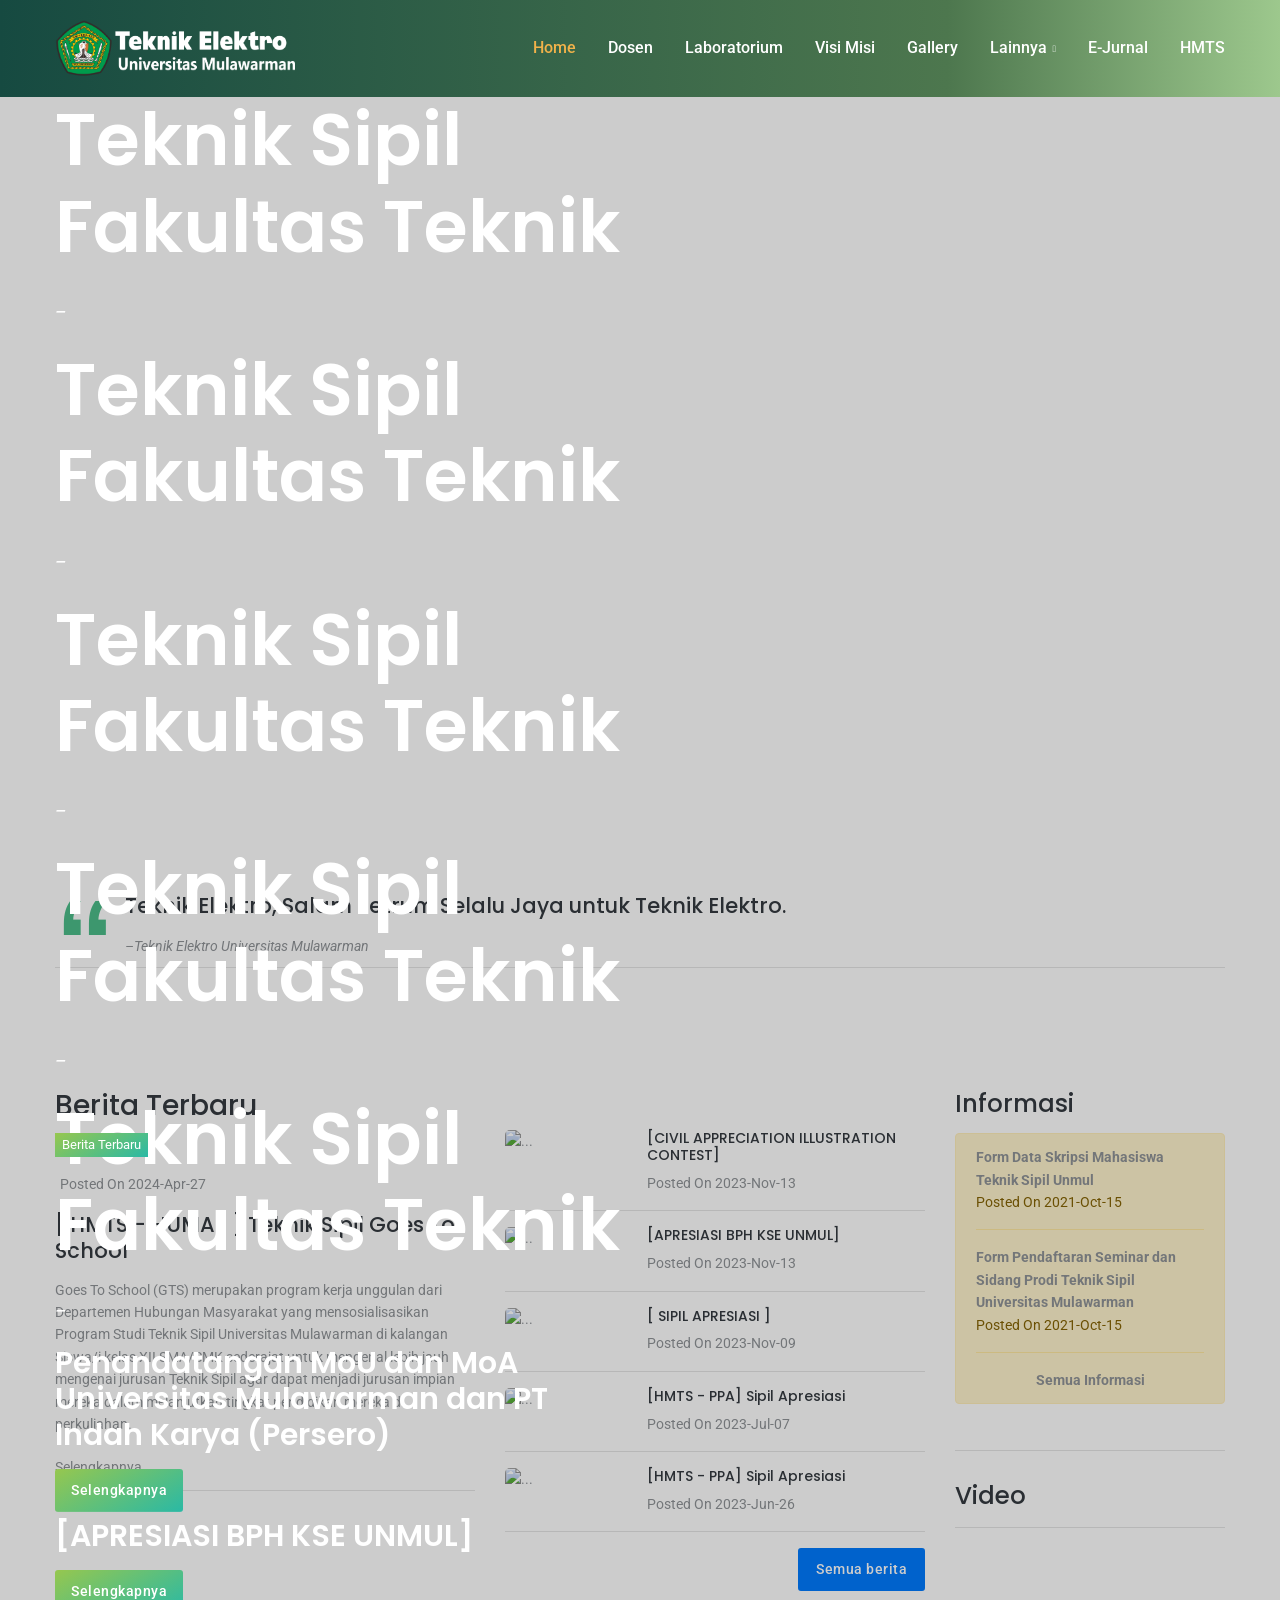
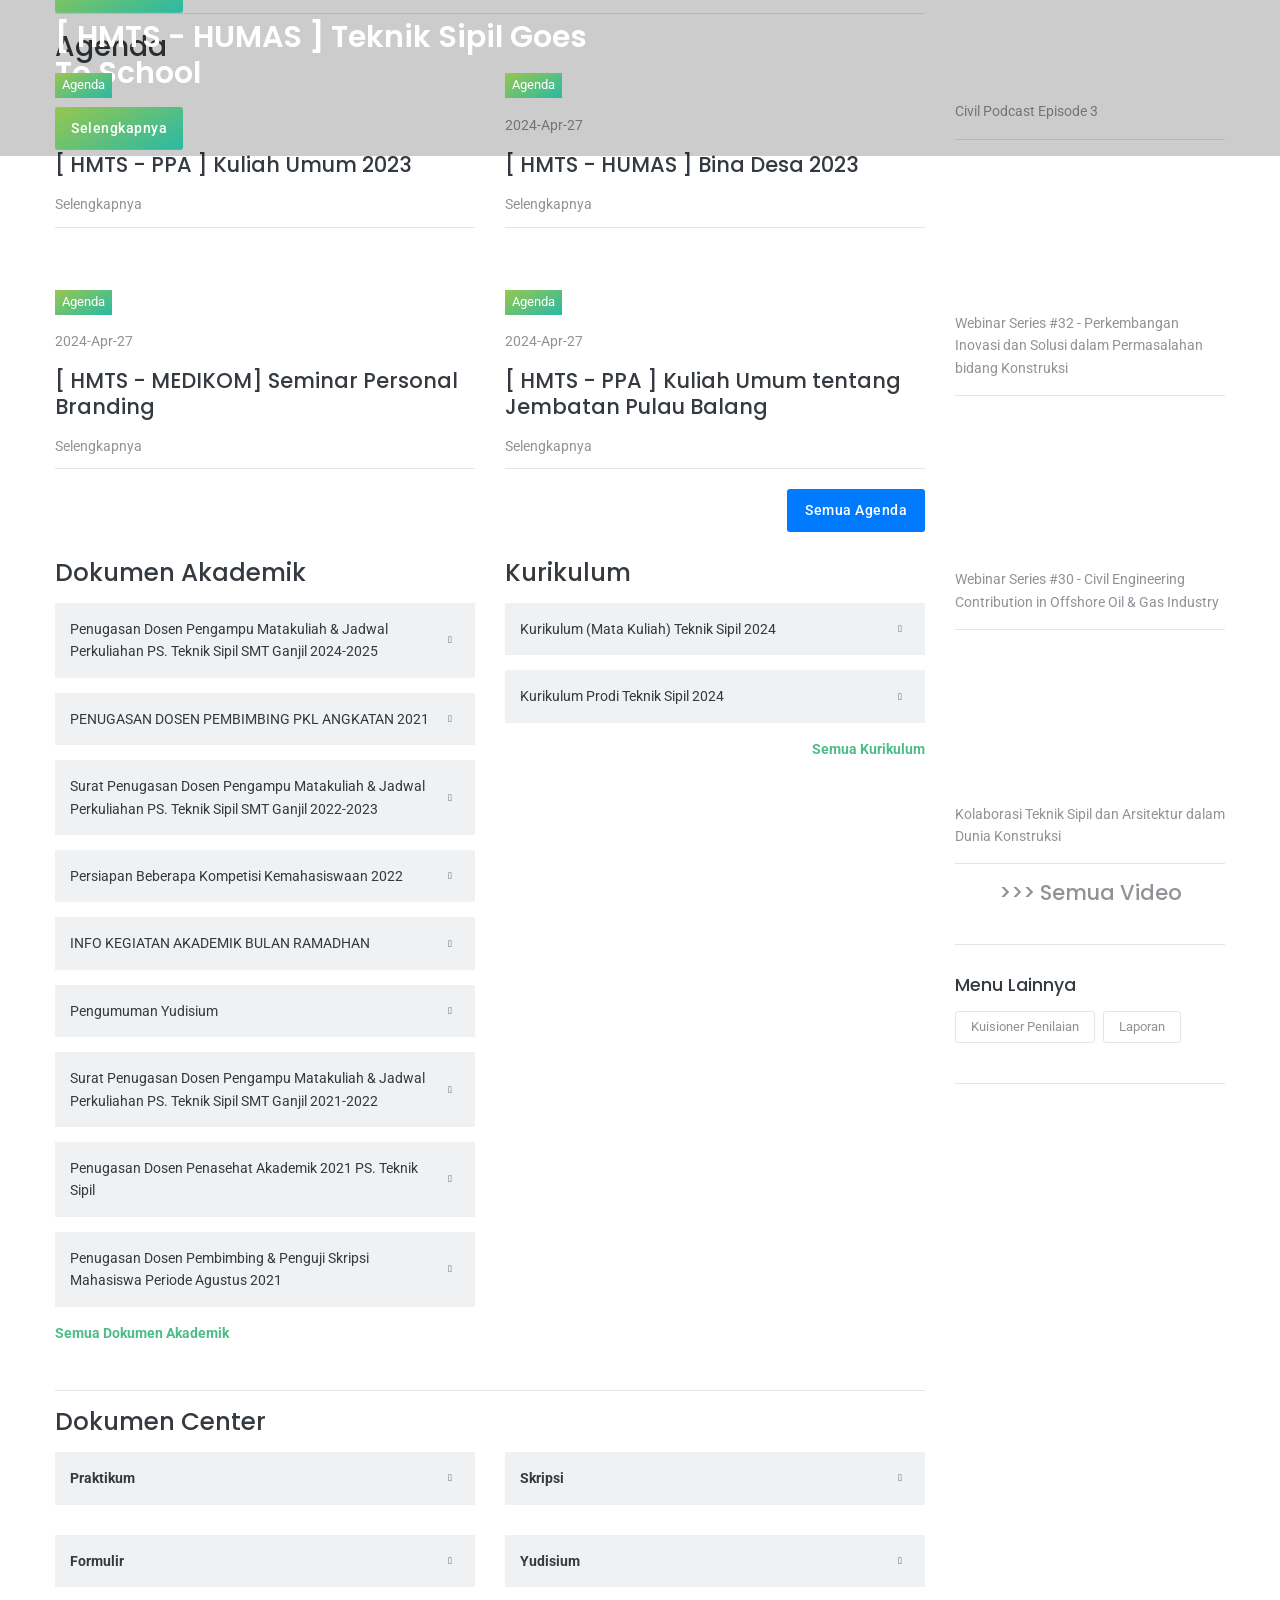
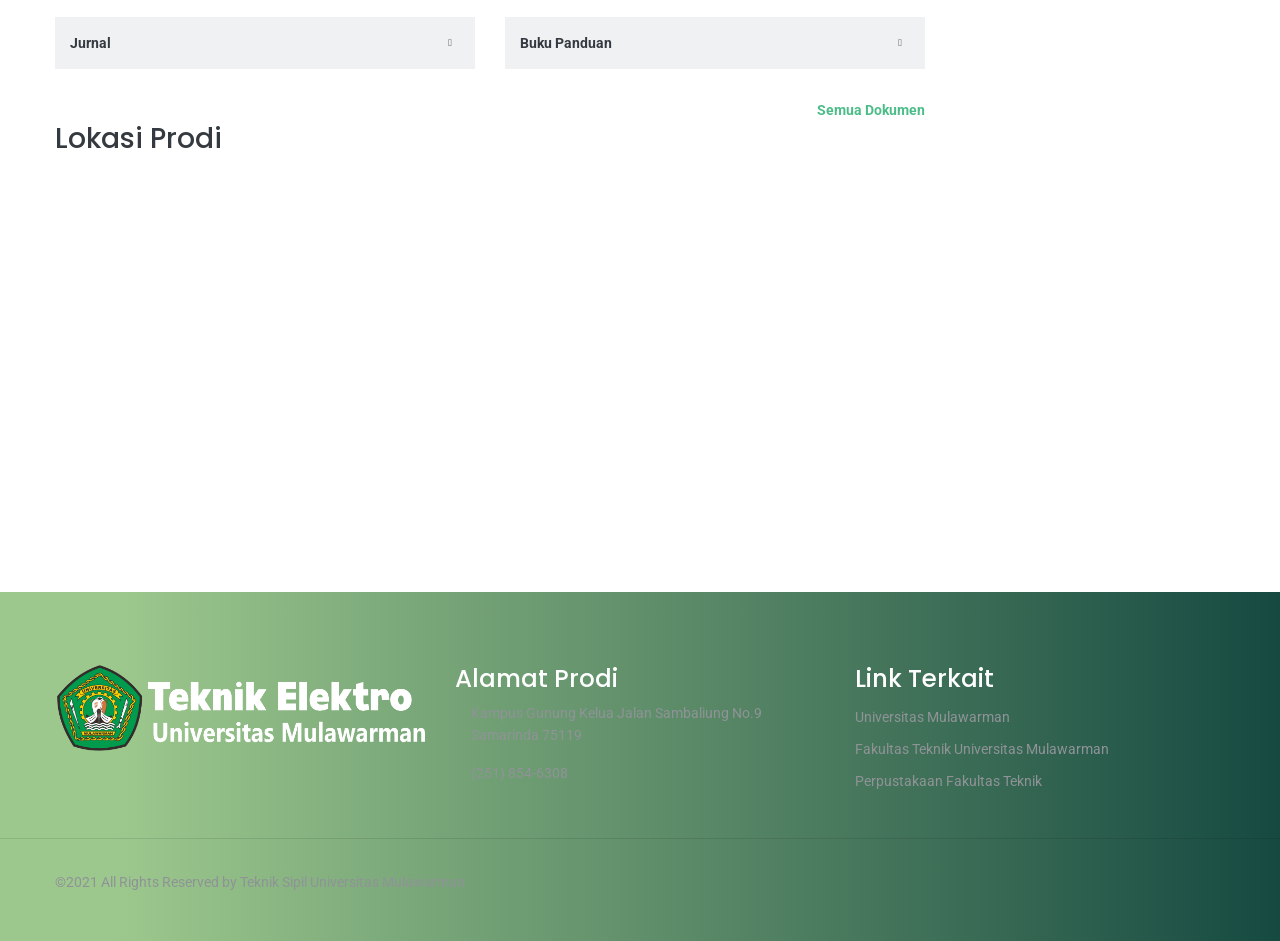
==== commit 3287b546: "[006]SectionunderSlider" ====
--- a/index.html
+++ b/index.html
@@ -8,7 +8,7 @@
 <meta http-equiv="content-type" content="text/html;charset=UTF-8" /><!-- /Added by HTTrack -->
 
 <head>
-	<title>Teknik Elektro</title>
+	<title>Teknik Sipil</title>
 	<meta charset="utf-8">
 	<meta http-equiv="X-UA-Compatible" content="IE=edge" />
 	<meta name="viewport" content="width=device-width, initial-scale=1">
@@ -128,14 +128,14 @@
 			<div class="swiper-wrapper">
 				<!-- slide 1-->
 				<div class="swiper-slide bg-overlay-dark-2"
-					style="background-image:url('user-layout/images/slider/6.jpg'); background-position: center center; background-size: cover;">
+					style="background-image:url('user-layout/images/slider/1.jpg'); background-position: center center; background-size: cover;">
 					<div class="container h-100">
 						<div class="row d-flex h-100">
 							<div
 								class="col-lg-8 col-xl-6 mr-auto slider-content justify-content-center align-self-center align-items-start text-left">
 								<h2
 									class="animated fadeInUp dealy-500 display-6 display-md-4 display-lg-3 font-weight-bold text-white">
-									Teknik Elektro Fakultas Teknik</h2>
+									Teknik Sipil Fakultas Teknik</h2>
 								<h3
 									class="animated fadeInUp dealy-1000 text-white display-8 display-md-7 alt-font font-italic mb-2 my-md-4">
 									-</h3>
@@ -145,14 +145,14 @@
 					</div>
 				</div>
 				<div class="swiper-slide bg-overlay-dark-2"
-					style="background-image:url('user-layout/images/slider/7.jpg'); background-position: center center; background-size: cover;">
+					style="background-image:url('user-layout/images/slider/2.jpg'); background-position: center center; background-size: cover;">
 					<div class="container h-100">
 						<div class="row d-flex h-100">
 							<div
 								class="col-lg-8 col-xl-6 mr-auto slider-content justify-content-center align-self-center align-items-start text-left">
 								<h2
 									class="animated fadeInUp dealy-500 display-6 display-md-4 display-lg-3 font-weight-bold text-white">
-									Teknik Elektro Fakultas Teknik</h2>
+									Teknik Sipil Fakultas Teknik</h2>
 								<h3
 									class="animated fadeInUp dealy-1000 text-white display-8 display-md-7 alt-font font-italic mb-2 my-md-4">
 									-</h3>
@@ -162,14 +162,14 @@
 					</div>
 				</div>
 				<div class="swiper-slide bg-overlay-dark-2"
-					style="background-image:url('user-layout/images/slider/8.jpg'); background-position: center center; background-size: cover;">
+					style="background-image:url('user-layout/images/slider/3.jpg'); background-position: center center; background-size: cover;">
 					<div class="container h-100">
 						<div class="row d-flex h-100">
 							<div
 								class="col-lg-8 col-xl-6 mr-auto slider-content justify-content-center align-self-center align-items-start text-left">
 								<h2
 									class="animated fadeInUp dealy-500 display-6 display-md-4 display-lg-3 font-weight-bold text-white">
-									Teknik Elektro Fakultas Teknik</h2>
+									Teknik Sipil Fakultas Teknik</h2>
 								<h3
 									class="animated fadeInUp dealy-1000 text-white display-8 display-md-7 alt-font font-italic mb-2 my-md-4">
 									-</h3>
@@ -179,14 +179,14 @@
 					</div>
 				</div>
 				<div class="swiper-slide bg-overlay-dark-2"
-					style="background-image:url('user-layout/images/slider/9.jpg'); background-position: center center; background-size: cover;">
+					style="background-image:url('user-layout/images/slider/4.jpg'); background-position: center center; background-size: cover;">
 					<div class="container h-100">
 						<div class="row d-flex h-100">
 							<div
 								class="col-lg-8 col-xl-6 mr-auto slider-content justify-content-center align-self-center align-items-start text-left">
 								<h2
 									class="animated fadeInUp dealy-500 display-6 display-md-4 display-lg-3 font-weight-bold text-white">
-									Teknik Elektro Fakultas Teknik</h2>
+									Teknik Sipil Fakultas Teknik</h2>
 								<h3
 									class="animated fadeInUp dealy-1000 text-white display-8 display-md-7 alt-font font-italic mb-2 my-md-4">
 									-</h3>
@@ -196,18 +196,64 @@
 					</div>
 				</div>
 				<div class="swiper-slide bg-overlay-dark-2"
-					style="background-image:url('user-layout/images/slider/10.jpg'); background-position: center center; background-size: cover;">
+					style="background-image:url('user-layout/images/slider/5.jpg'); background-position: center center; background-size: cover;">
 					<div class="container h-100">
 						<div class="row d-flex h-100">
 							<div
 								class="col-lg-8 col-xl-6 mr-auto slider-content justify-content-center align-self-center align-items-start text-left">
 								<h2
 									class="animated fadeInUp dealy-500 display-6 display-md-4 display-lg-3 font-weight-bold text-white">
-									Teknik Elektro Fakultas Teknik</h2>
+									Teknik Sipil Fakultas Teknik</h2>
 								<h3
 									class="animated fadeInUp dealy-1000 text-white display-8 display-md-7 alt-font font-italic mb-2 my-md-4">
 									-</h3>
 
+							</div>
+						</div>
+					</div>
+				</div>
+				<div class="swiper-slide bg-overlay-dark-2"
+					style="background-image:url('images/post/WVSxAtlS8X1pLQA8E8Wp.jpg'); background-position: center center; background-size: cover;">
+					<div class="container h-100">
+						<div class="row d-flex h-100">
+							<div
+								class="col-lg-8 col-xl-6 mr-auto slider-content justify-content-center align-self-center align-items-start text-left">
+								<h5 class="animated fadeInUp dealy-500 display-6 display-md-4 font-weight-bold text-white"
+									style="font-size:30px !important;">Penandatangan MoU dan MoA Universitas Mulawarman
+									dan PT Indah Karya (Persero)</h5>
+								<div class="animated fadeInUp mt-3 dealy-1500"><a
+										href="read/berita/penandatangan-mou-dan-moa-universitas-mulawarman-dan-pt-indah-karya-persero/read.html"
+										class="btn btn-grad">Selengkapnya</a></div>
+							</div>
+						</div>
+					</div>
+				</div>
+				<div class="swiper-slide bg-overlay-dark-2"
+					style="background-image:url('images/post/l3S9GZfsdArxg8uMNgH0.png'); background-position: center center; background-size: cover;">
+					<div class="container h-100">
+						<div class="row d-flex h-100">
+							<div
+								class="col-lg-8 col-xl-6 mr-auto slider-content justify-content-center align-self-center align-items-start text-left">
+								<h5 class="animated fadeInUp dealy-500 display-6 display-md-4 font-weight-bold text-white"
+									style="font-size:30px !important;">[APRESIASI BPH KSE UNMUL]</h5>
+								<div class="animated fadeInUp mt-3 dealy-1500"><a
+										href="read/berita/apresiasi-bph-kse-unmul/read.html"
+										class="btn btn-grad">Selengkapnya</a></div>
+							</div>
+						</div>
+					</div>
+				</div>
+				<div class="swiper-slide bg-overlay-dark-2"
+					style="background-image:url('images/post/CrDIhQdgoyaCbY9zlRcO.png'); background-position: center center; background-size: cover;">
+					<div class="container h-100">
+						<div class="row d-flex h-100">
+							<div
+								class="col-lg-8 col-xl-6 mr-auto slider-content justify-content-center align-self-center align-items-start text-left">
+								<h5 class="animated fadeInUp dealy-500 display-6 display-md-4 font-weight-bold text-white"
+									style="font-size:30px !important;">[ HMTS - HUMAS ] Teknik Sipil Goes To School</h5>
+								<div class="animated fadeInUp mt-3 dealy-1500"><a
+										href="read/berita/hmts-humas-teknik-sipil-goes-to-school/read.html"
+										class="btn btn-grad">Selengkapnya</a></div>
 							</div>
 						</div>
 					</div>
@@ -230,9 +276,9 @@
 							<div class="post-item-desc pt-0">
 								<div class="post-quote">
 									<blockquote cite="#">
-										<h4><a href="#">Teknik Sipil bersatu, Teknik Sipil saling membantu. Jiwa korsa
-												untuk Teknik Sipil.</a></h4>
-										<cite>–Teknik Sipil Universitas Mulawarman</cite>
+										<h4><a href="#">Teknik Elektro, Salam Setrum Selalu Jaya
+												untuk Teknik Elektro.</a></h4>
+										<cite>–Teknik Elektro Universitas Mulawarman</cite>
 									</blockquote>
 								</div>
 							</div>
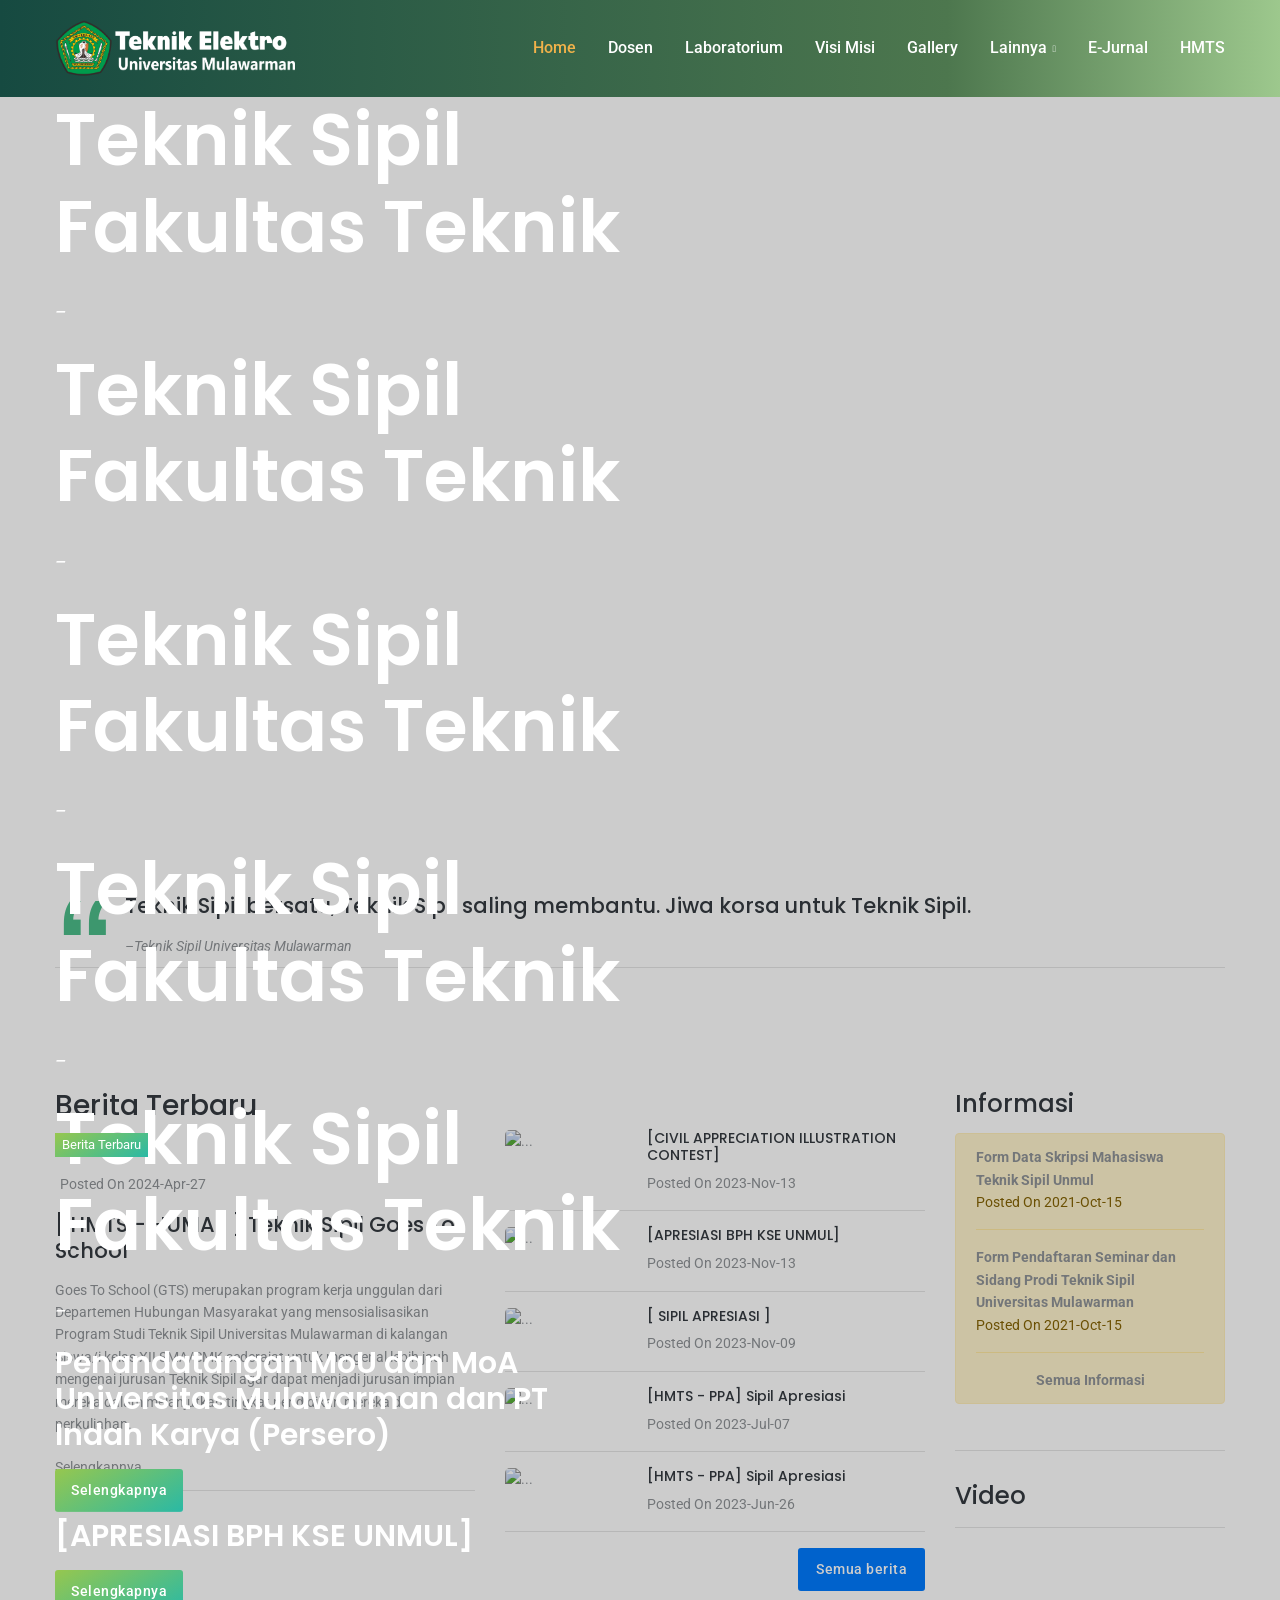
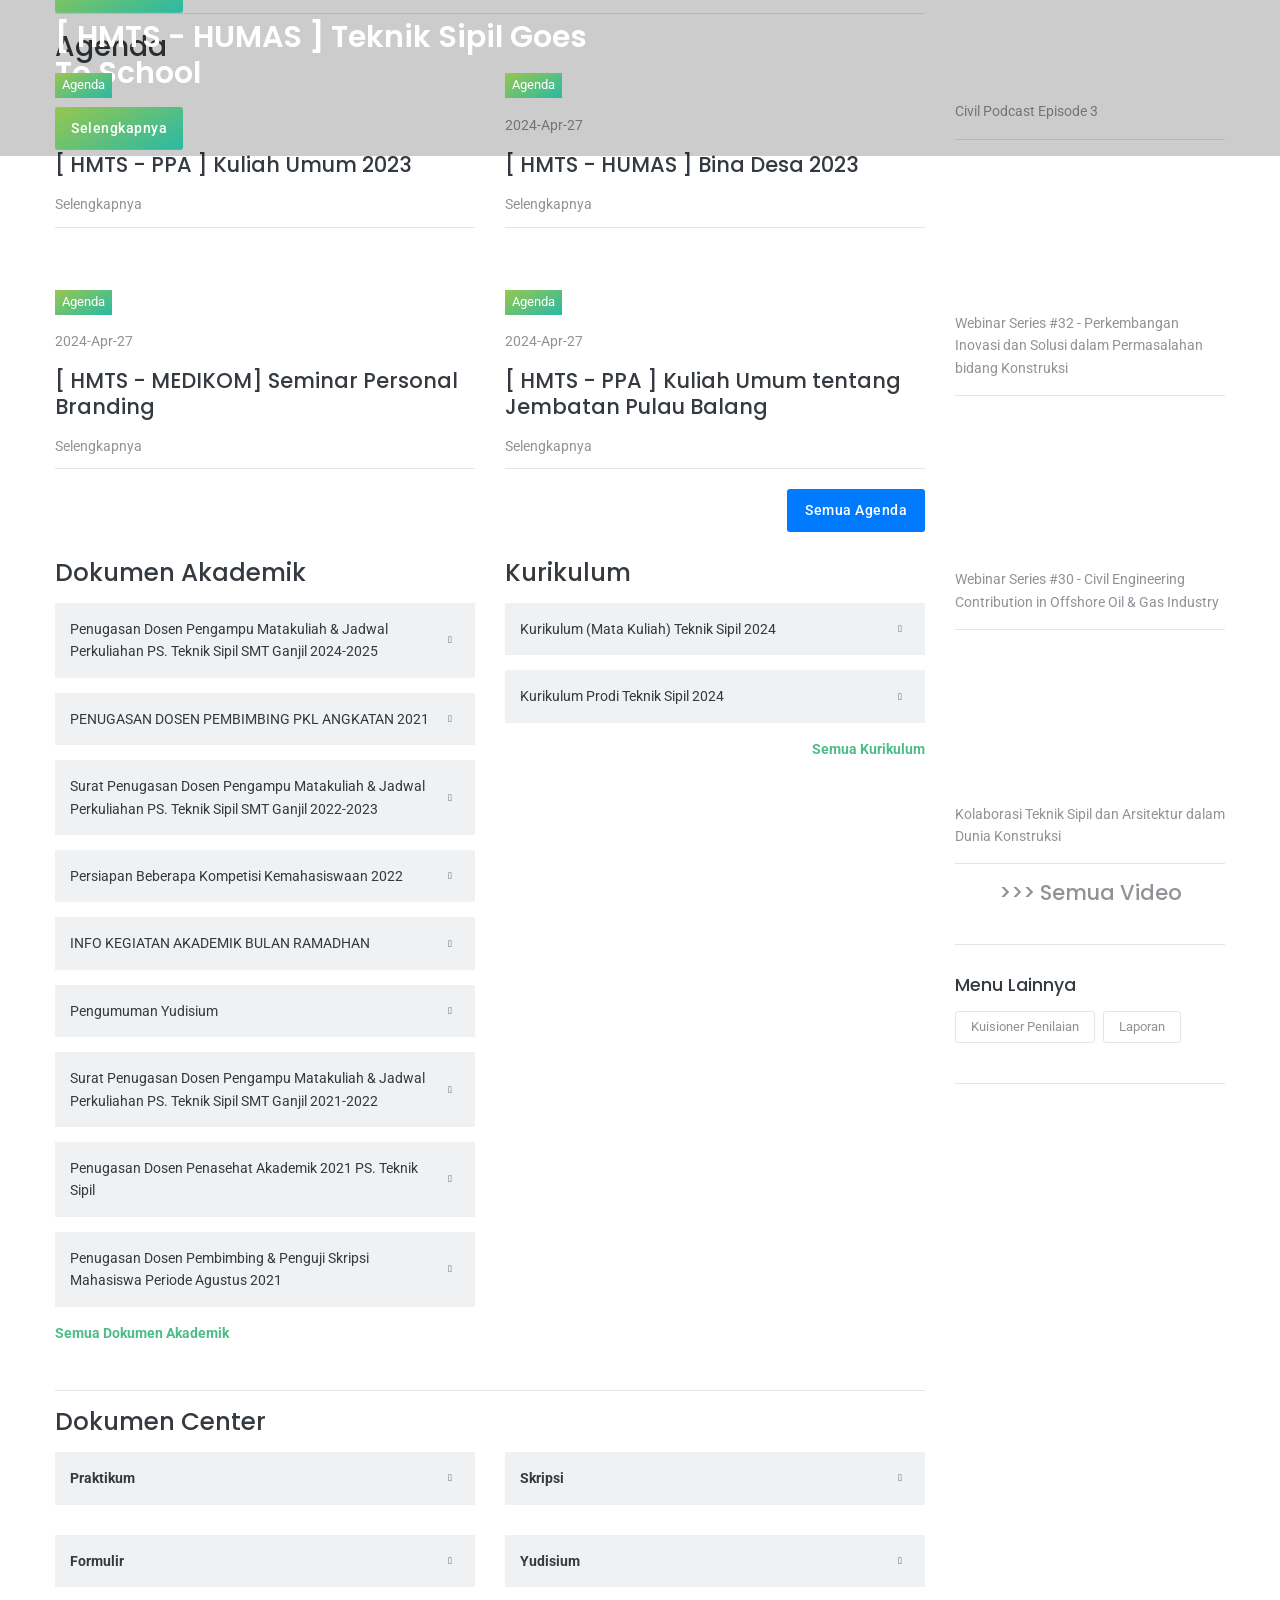
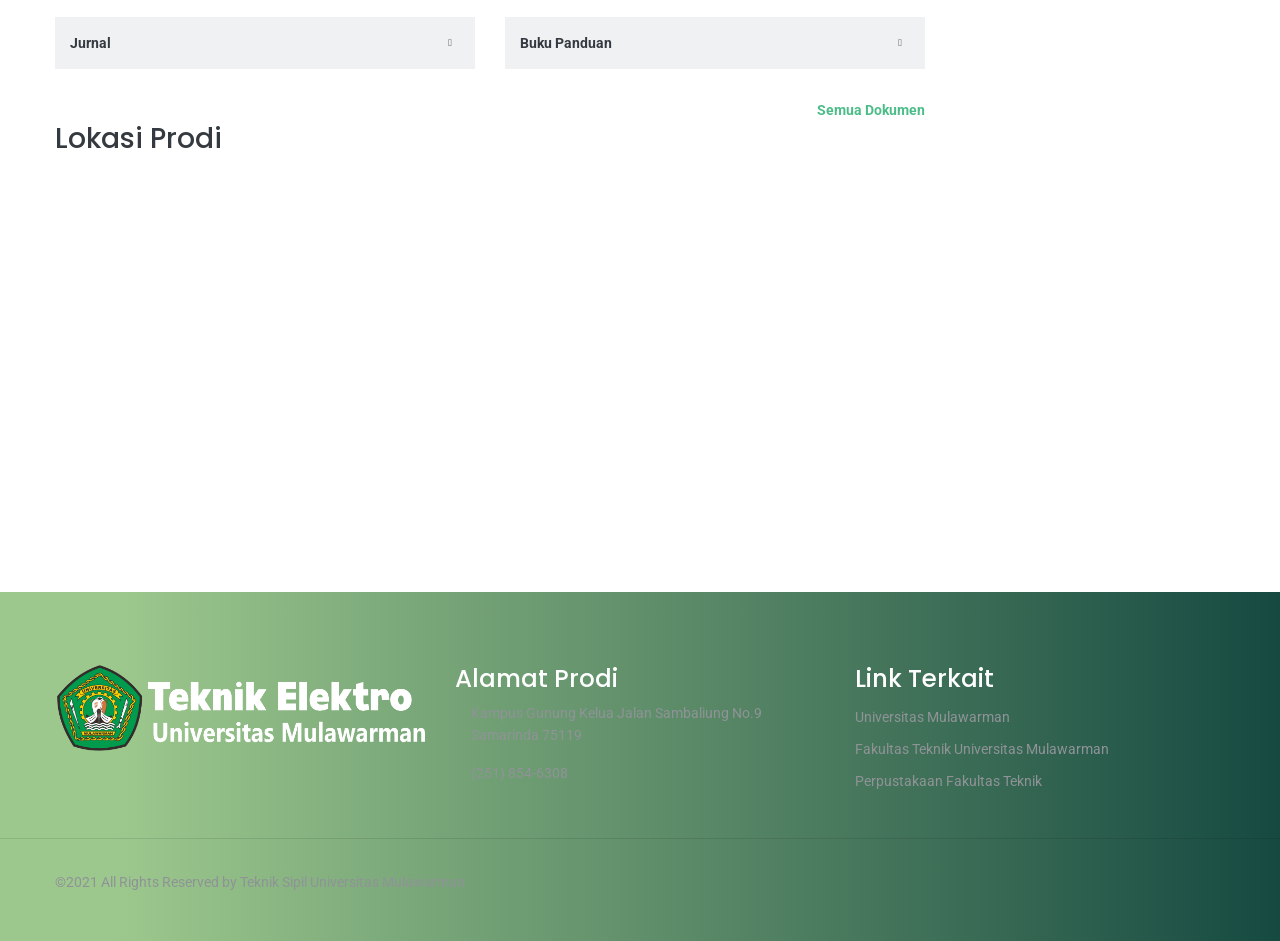
==== commit 1cf19e65: "[000]ubah judul elektro" ====
--- a/index.html
+++ b/index.html
@@ -8,7 +8,7 @@
 <meta http-equiv="content-type" content="text/html;charset=UTF-8" /><!-- /Added by HTTrack -->
 
 <head>
-	<title>Teknik Sipil</title>
+	<title>Teknik Elektro</title>
 	<meta charset="utf-8">
 	<meta http-equiv="X-UA-Compatible" content="IE=edge" />
 	<meta name="viewport" content="width=device-width, initial-scale=1">
@@ -276,9 +276,9 @@
 							<div class="post-item-desc pt-0">
 								<div class="post-quote">
 									<blockquote cite="#">
-										<h4><a href="#">Teknik Elektro, Salam Setrum Selalu Jaya
-												untuk Teknik Elektro.</a></h4>
-										<cite>–Teknik Elektro Universitas Mulawarman</cite>
+										<h4><a href="#">Teknik Sipil bersatu, Teknik Sipil saling membantu. Jiwa korsa
+												untuk Teknik Sipil.</a></h4>
+										<cite>–Teknik Sipil Universitas Mulawarman</cite>
 									</blockquote>
 								</div>
 							</div>
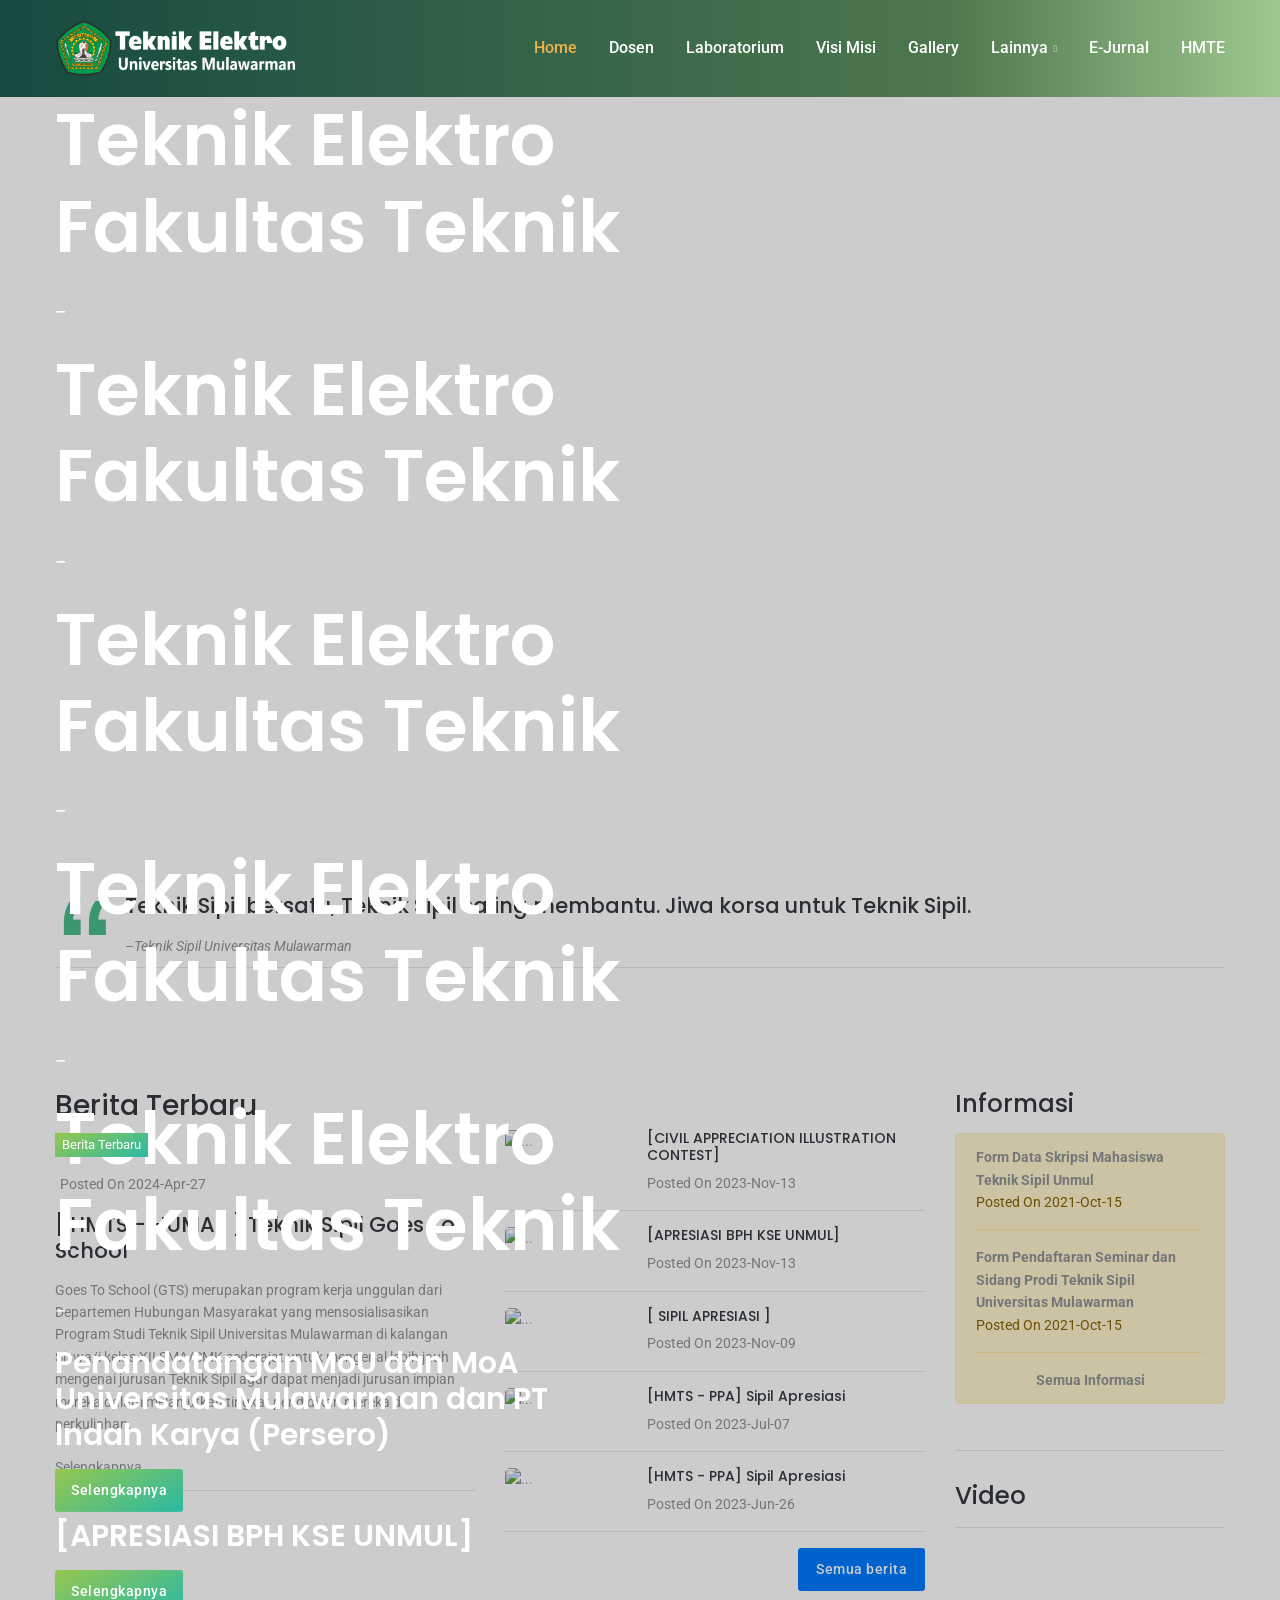
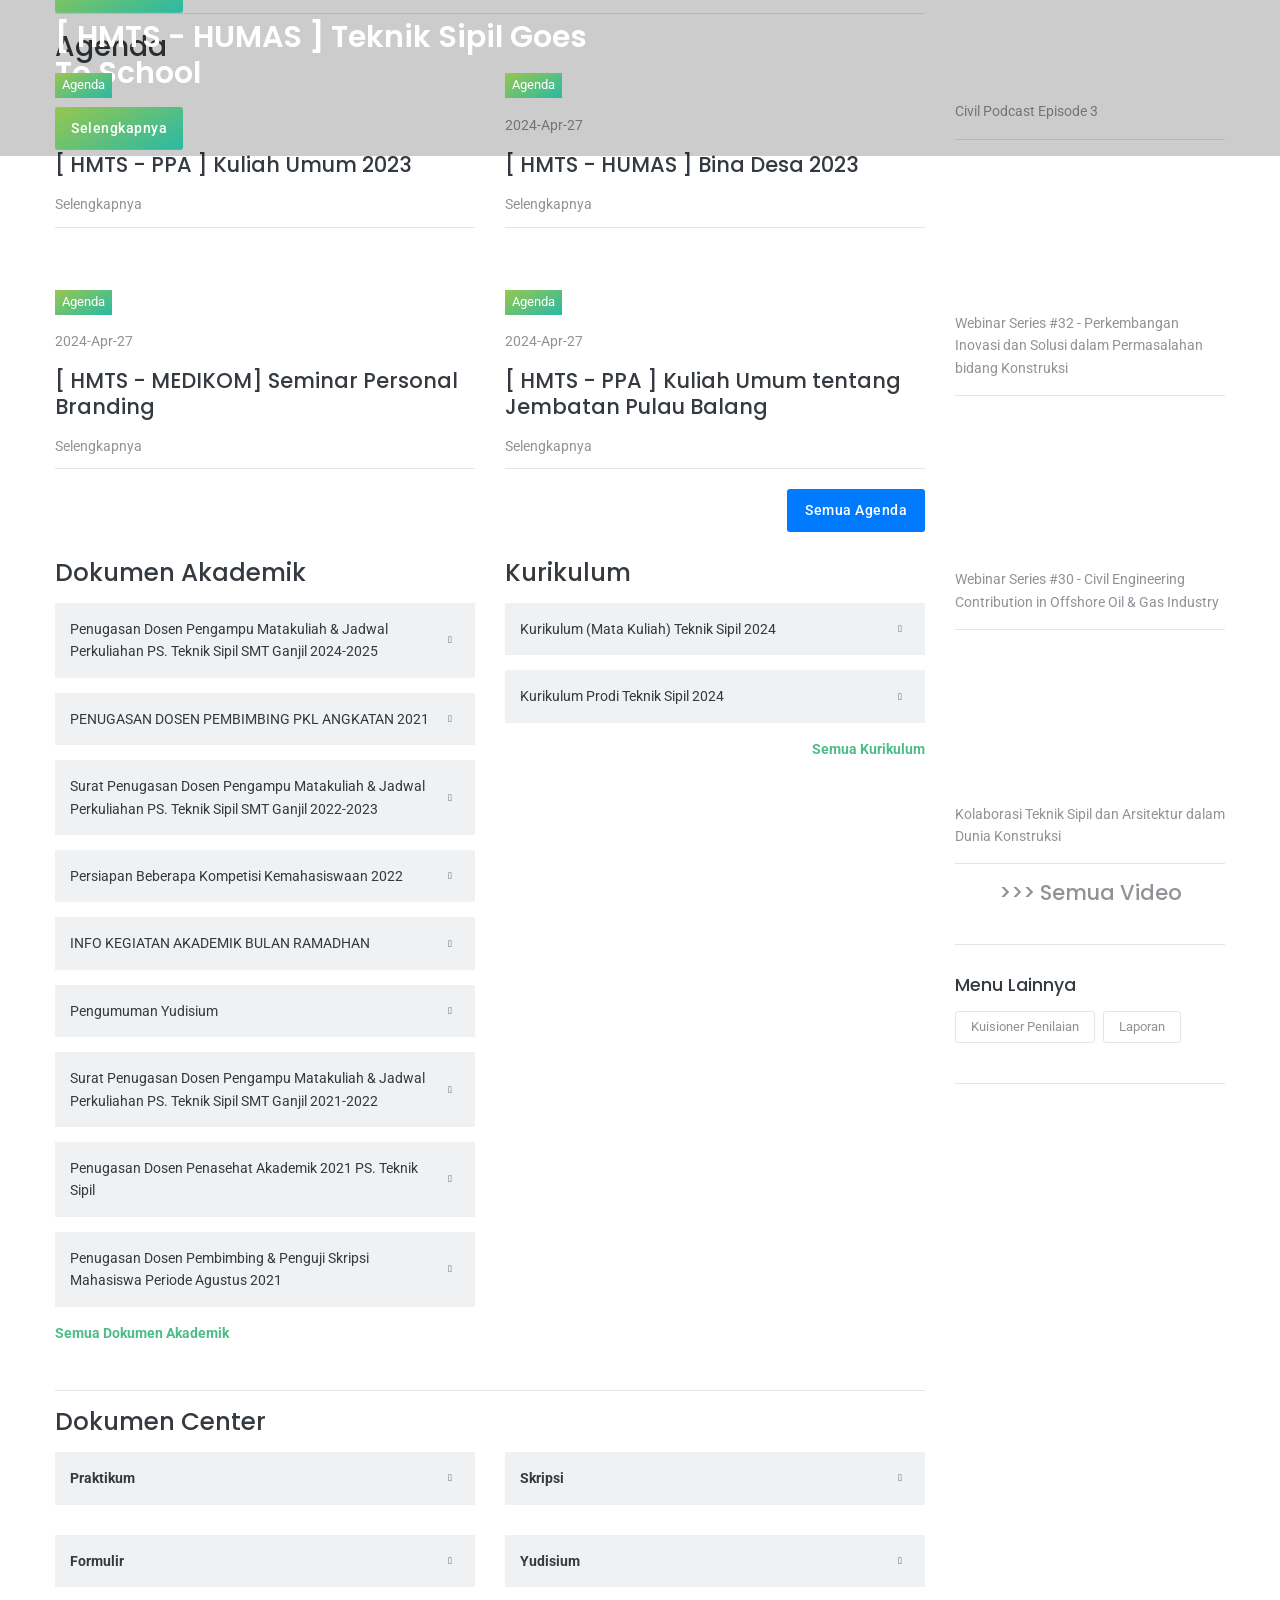
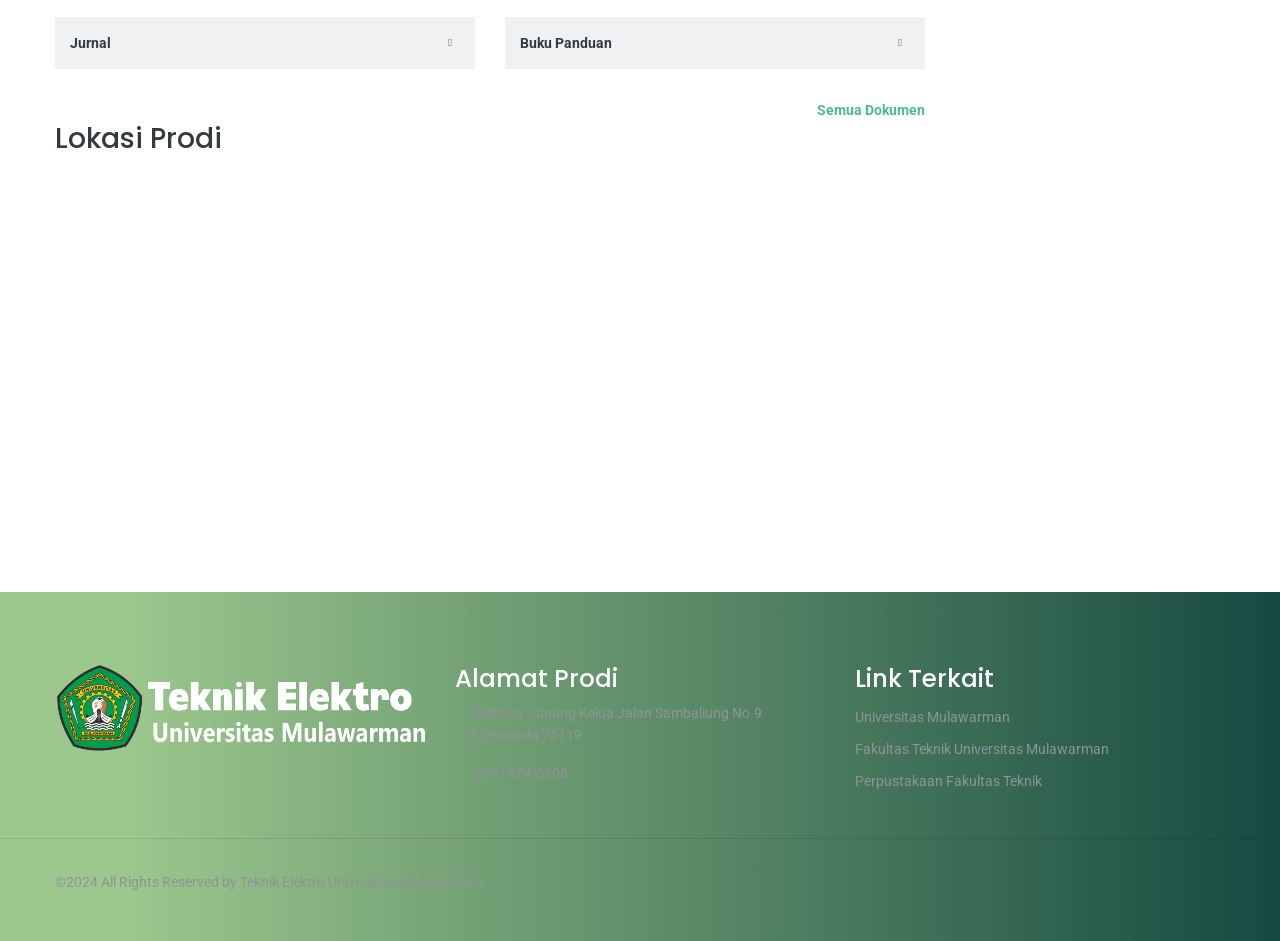
==== commit 8207951c: "[010] Elektro Dasar, Elektro Lanjut, Komputasi" ====
--- a/index.html
+++ b/index.html
@@ -12,8 +12,8 @@
 	<meta charset="utf-8">
 	<meta http-equiv="X-UA-Compatible" content="IE=edge" />
 	<meta name="viewport" content="width=device-width, initial-scale=1">
-	<meta name="author" content="Teknik Sipil Unmul">
-	<meta name="description" content="Website Sistem Informasi Teknik Sipil Universitas Mulawarman">
+	<meta name="author" content="Teknik Elektro Unmul">
+	<meta name="description" content="Website Sistem Informasi Teknik Elektro Universitas Mulawarman">
 
 	<!-- Favicon -->
 	<!-- 	<link rel="shortcut icon" href="https://ts.ft.unmul.ac.id/user-layout/assets/images/favicon.ico"> -->
@@ -109,7 +109,7 @@
 						</li>
 						<li class="nav-item dropdown">
 							<a class="nav-link " href="hmts.html" id="blogMenu" aria-haspopup="true"
-								aria-expanded="false">HMTS</a>
+								aria-expanded="false">HMTE</a>
 						</li>
 
 					</ul>
@@ -135,7 +135,7 @@
 								class="col-lg-8 col-xl-6 mr-auto slider-content justify-content-center align-self-center align-items-start text-left">
 								<h2
 									class="animated fadeInUp dealy-500 display-6 display-md-4 display-lg-3 font-weight-bold text-white">
-									Teknik Sipil Fakultas Teknik</h2>
+									Teknik Elektro Fakultas Teknik</h2>
 								<h3
 									class="animated fadeInUp dealy-1000 text-white display-8 display-md-7 alt-font font-italic mb-2 my-md-4">
 									-</h3>
@@ -152,7 +152,7 @@
 								class="col-lg-8 col-xl-6 mr-auto slider-content justify-content-center align-self-center align-items-start text-left">
 								<h2
 									class="animated fadeInUp dealy-500 display-6 display-md-4 display-lg-3 font-weight-bold text-white">
-									Teknik Sipil Fakultas Teknik</h2>
+									Teknik Elektro Fakultas Teknik</h2>
 								<h3
 									class="animated fadeInUp dealy-1000 text-white display-8 display-md-7 alt-font font-italic mb-2 my-md-4">
 									-</h3>
@@ -169,7 +169,7 @@
 								class="col-lg-8 col-xl-6 mr-auto slider-content justify-content-center align-self-center align-items-start text-left">
 								<h2
 									class="animated fadeInUp dealy-500 display-6 display-md-4 display-lg-3 font-weight-bold text-white">
-									Teknik Sipil Fakultas Teknik</h2>
+									Teknik Elektro Fakultas Teknik</h2>
 								<h3
 									class="animated fadeInUp dealy-1000 text-white display-8 display-md-7 alt-font font-italic mb-2 my-md-4">
 									-</h3>
@@ -186,7 +186,7 @@
 								class="col-lg-8 col-xl-6 mr-auto slider-content justify-content-center align-self-center align-items-start text-left">
 								<h2
 									class="animated fadeInUp dealy-500 display-6 display-md-4 display-lg-3 font-weight-bold text-white">
-									Teknik Sipil Fakultas Teknik</h2>
+									Teknik Elektro Fakultas Teknik</h2>
 								<h3
 									class="animated fadeInUp dealy-1000 text-white display-8 display-md-7 alt-font font-italic mb-2 my-md-4">
 									-</h3>
@@ -203,7 +203,7 @@
 								class="col-lg-8 col-xl-6 mr-auto slider-content justify-content-center align-self-center align-items-start text-left">
 								<h2
 									class="animated fadeInUp dealy-500 display-6 display-md-4 display-lg-3 font-weight-bold text-white">
-									Teknik Sipil Fakultas Teknik</h2>
+									Teknik Elektro Fakultas Teknik</h2>
 								<h3
 									class="animated fadeInUp dealy-1000 text-white display-8 display-md-7 alt-font font-italic mb-2 my-md-4">
 									-</h3>
@@ -1084,7 +1084,7 @@
 				<div class="container">
 					<div class="d-md-flex justify-content-between align-items-center py-3 text-center text-md-left">
 						<!-- copyright text -->
-						<div class="copyright-text">©2021 All Rights Reserved by Teknik Sipil Universitas Mulawarman
+						<div class="copyright-text">©2024 All Rights Reserved by Teknik Elektro Universitas Mulawarman
 						</div>
 					</div>
 				</div>
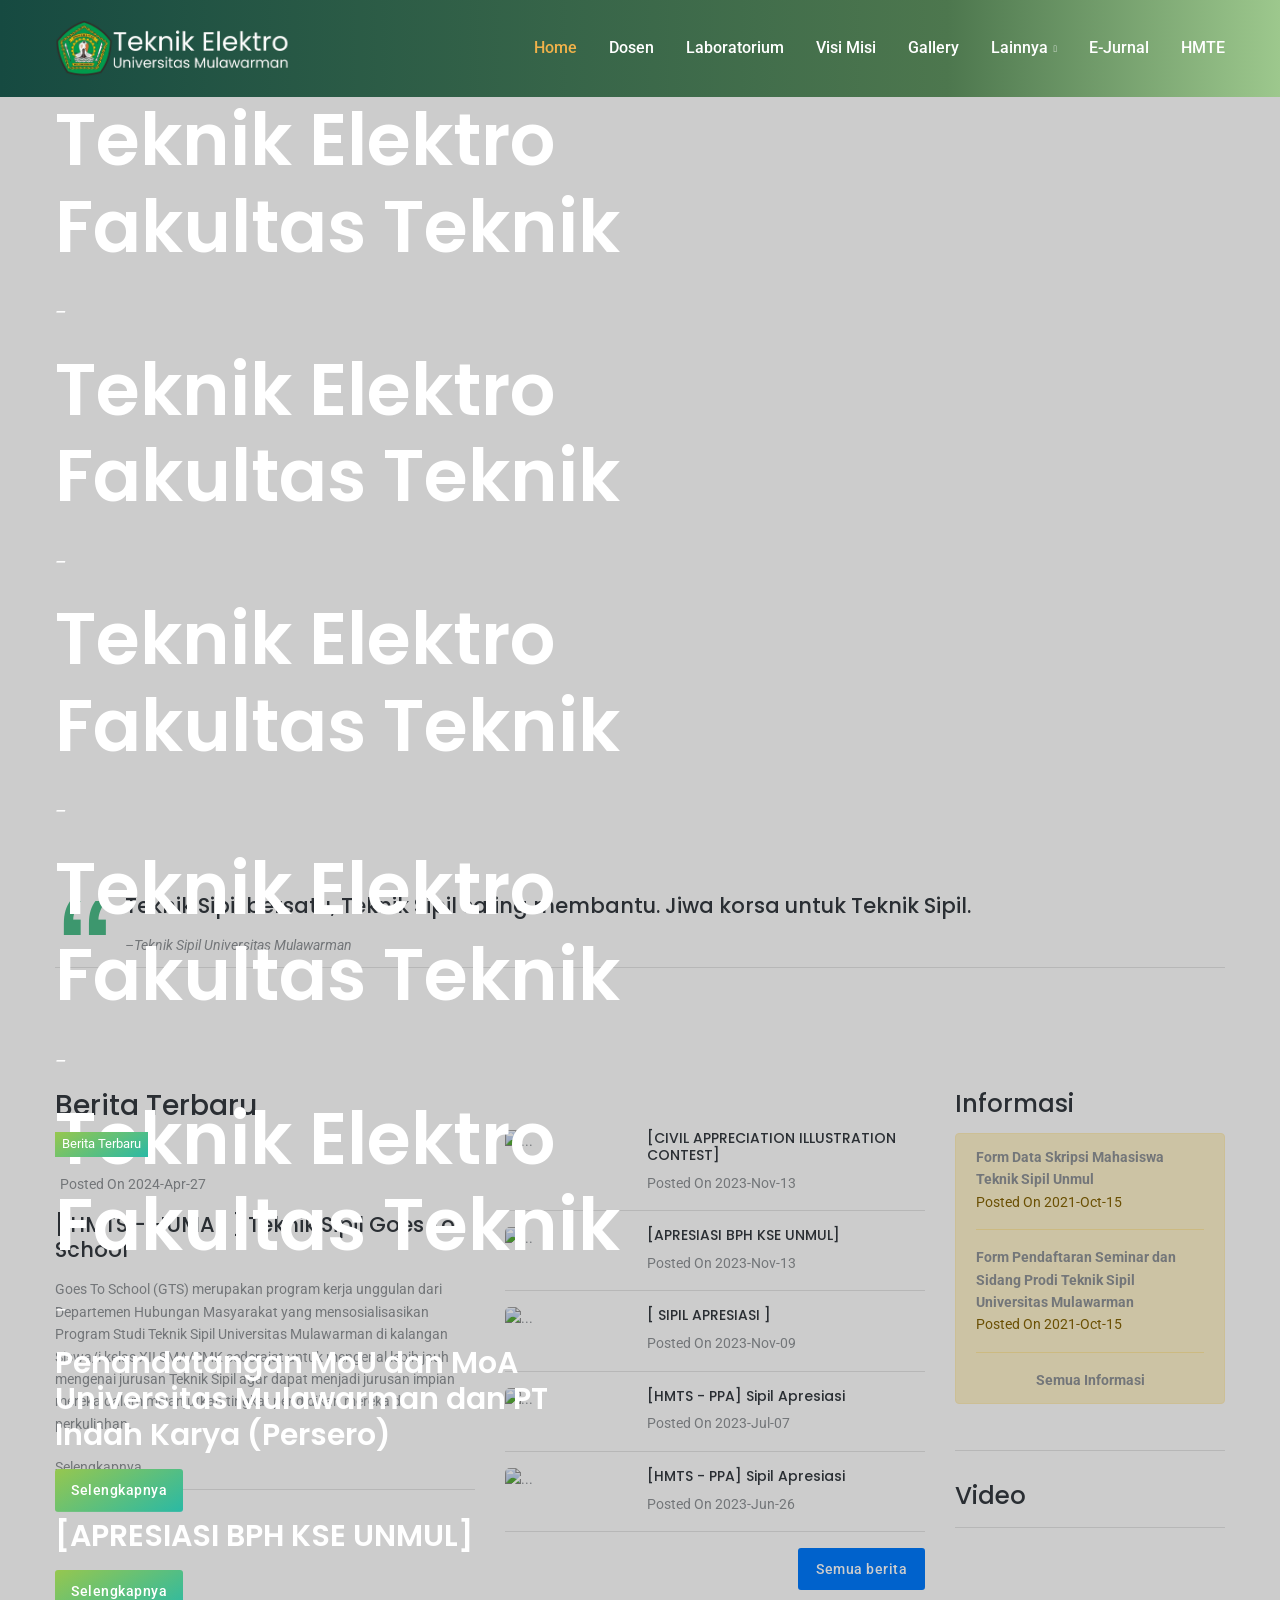
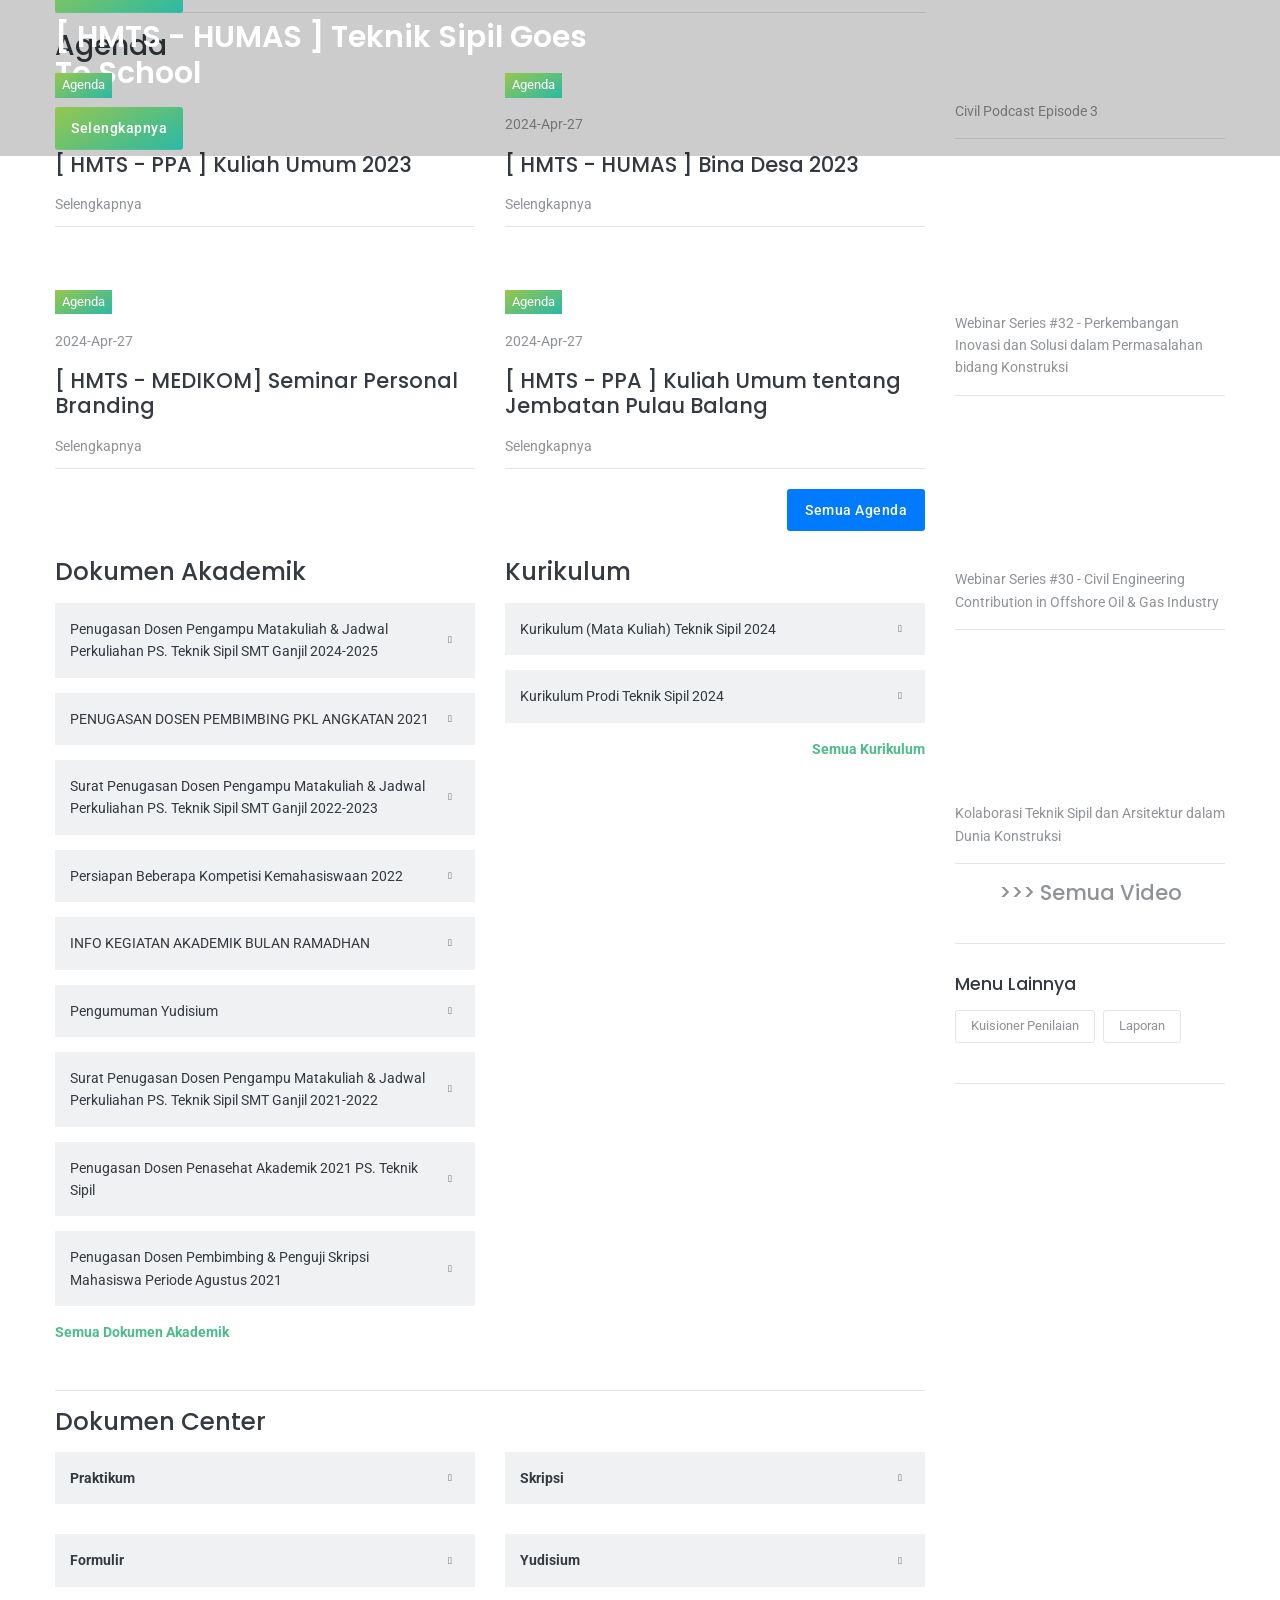
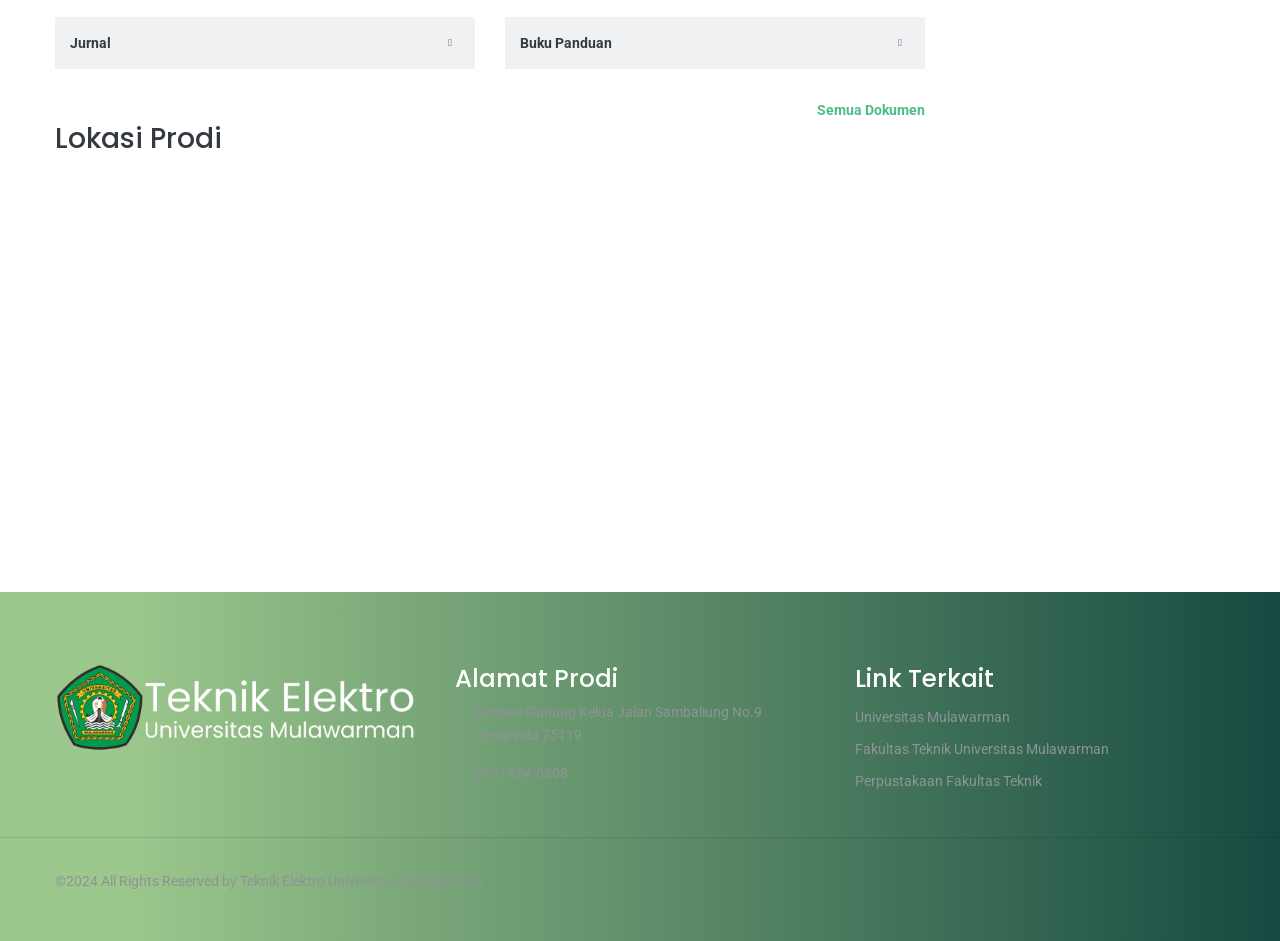
==== commit 4d87b793: "[013] Foooter" ====
--- a/index.html
+++ b/index.html
@@ -57,7 +57,7 @@
 				<!-- Logo -->
 				<a class="navbar-brand" href="#">
 					<!-- SVG Logo Start -->
-					<img style="width: 240px;" class="navbar-brand-item" src="user-layout/images/logo%20sipil.png">
+					<img style="width: 240px;" class="navbar-brand-item" src="/user-layout/images/logo_elektro.png">
 					<!-- SVG Logo End -->
 				</a>
 				<!-- Menu opener button -->
@@ -1042,7 +1042,7 @@
 					<div class="col-md-4">
 						<div class="widget">
 							<a href="index-2.html">
-								<img class="navbar-brand-item img-fluid" src="user-layout/images/logo%20sipil.png">
+								<img class="navbar-brand-item img-fluid" src="/user-layout/images/logo_elektro.png">
 							</a>
 						</div>
 					</div>
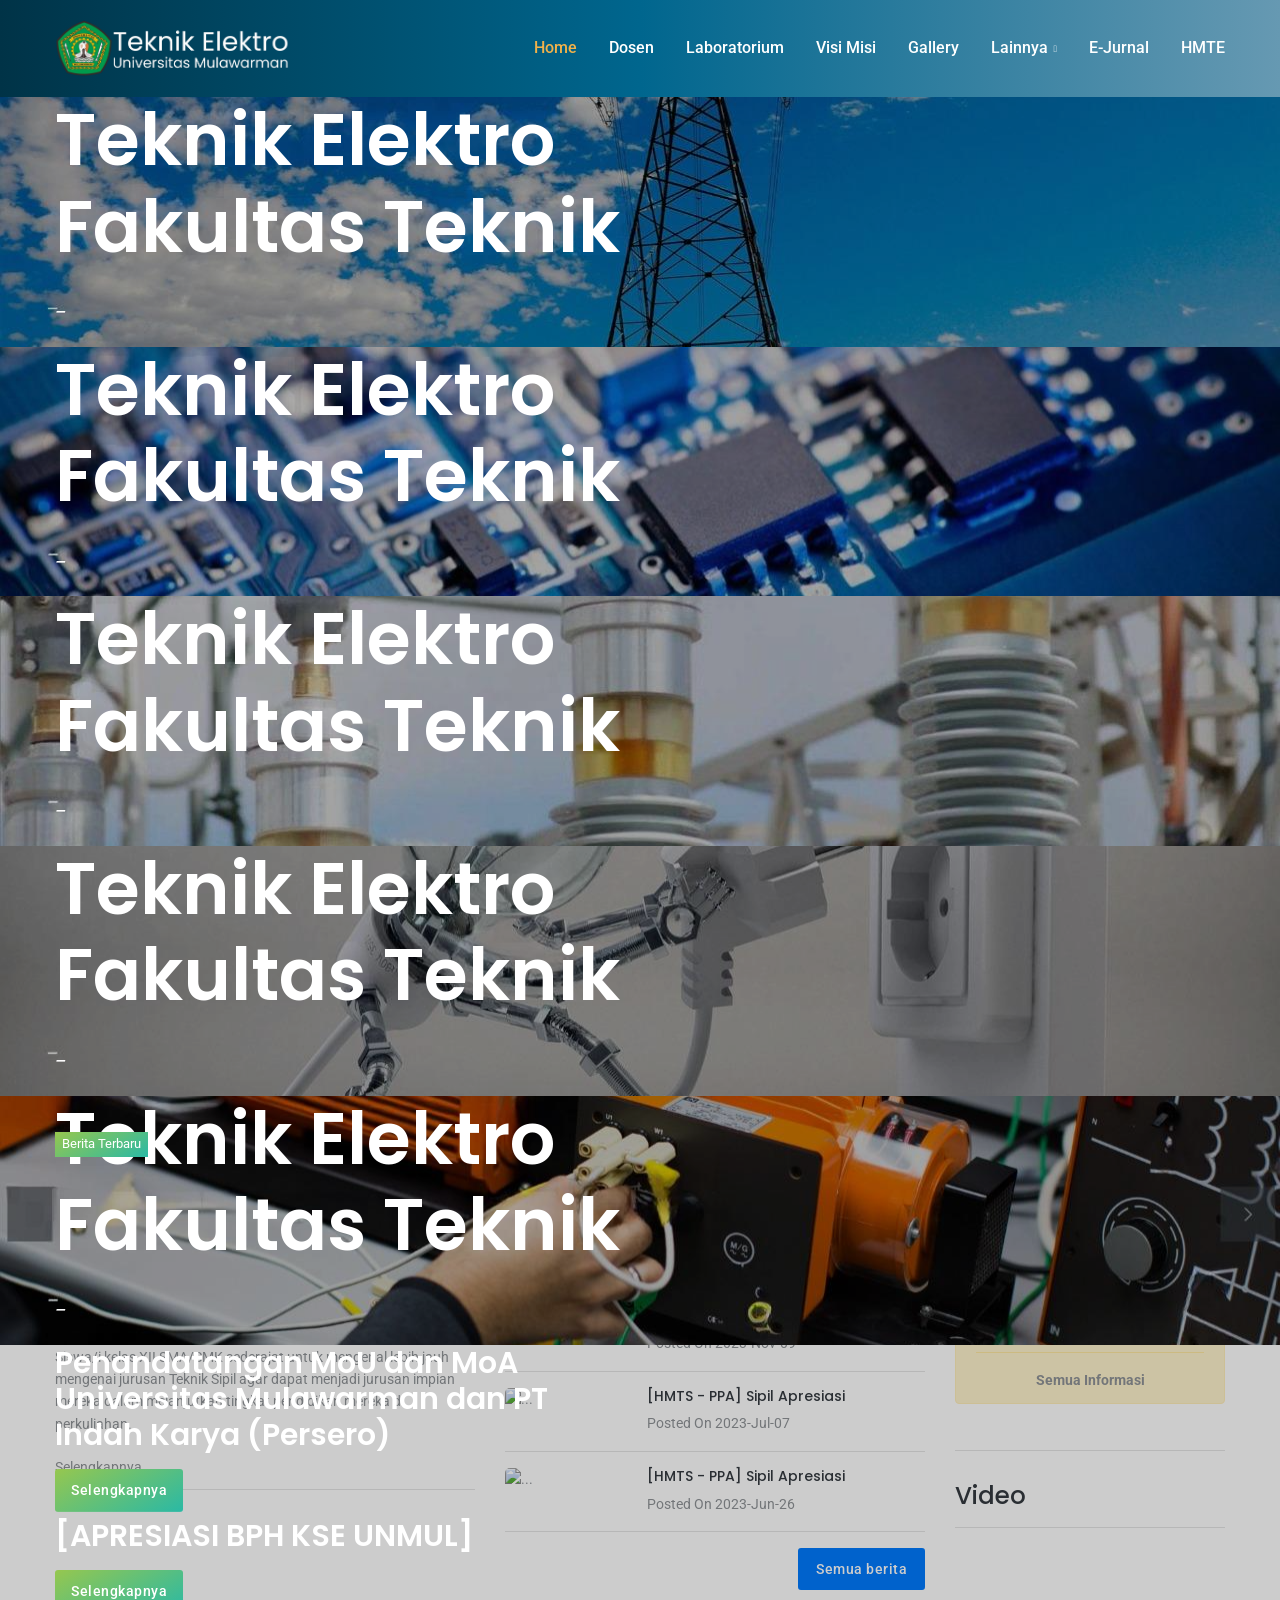
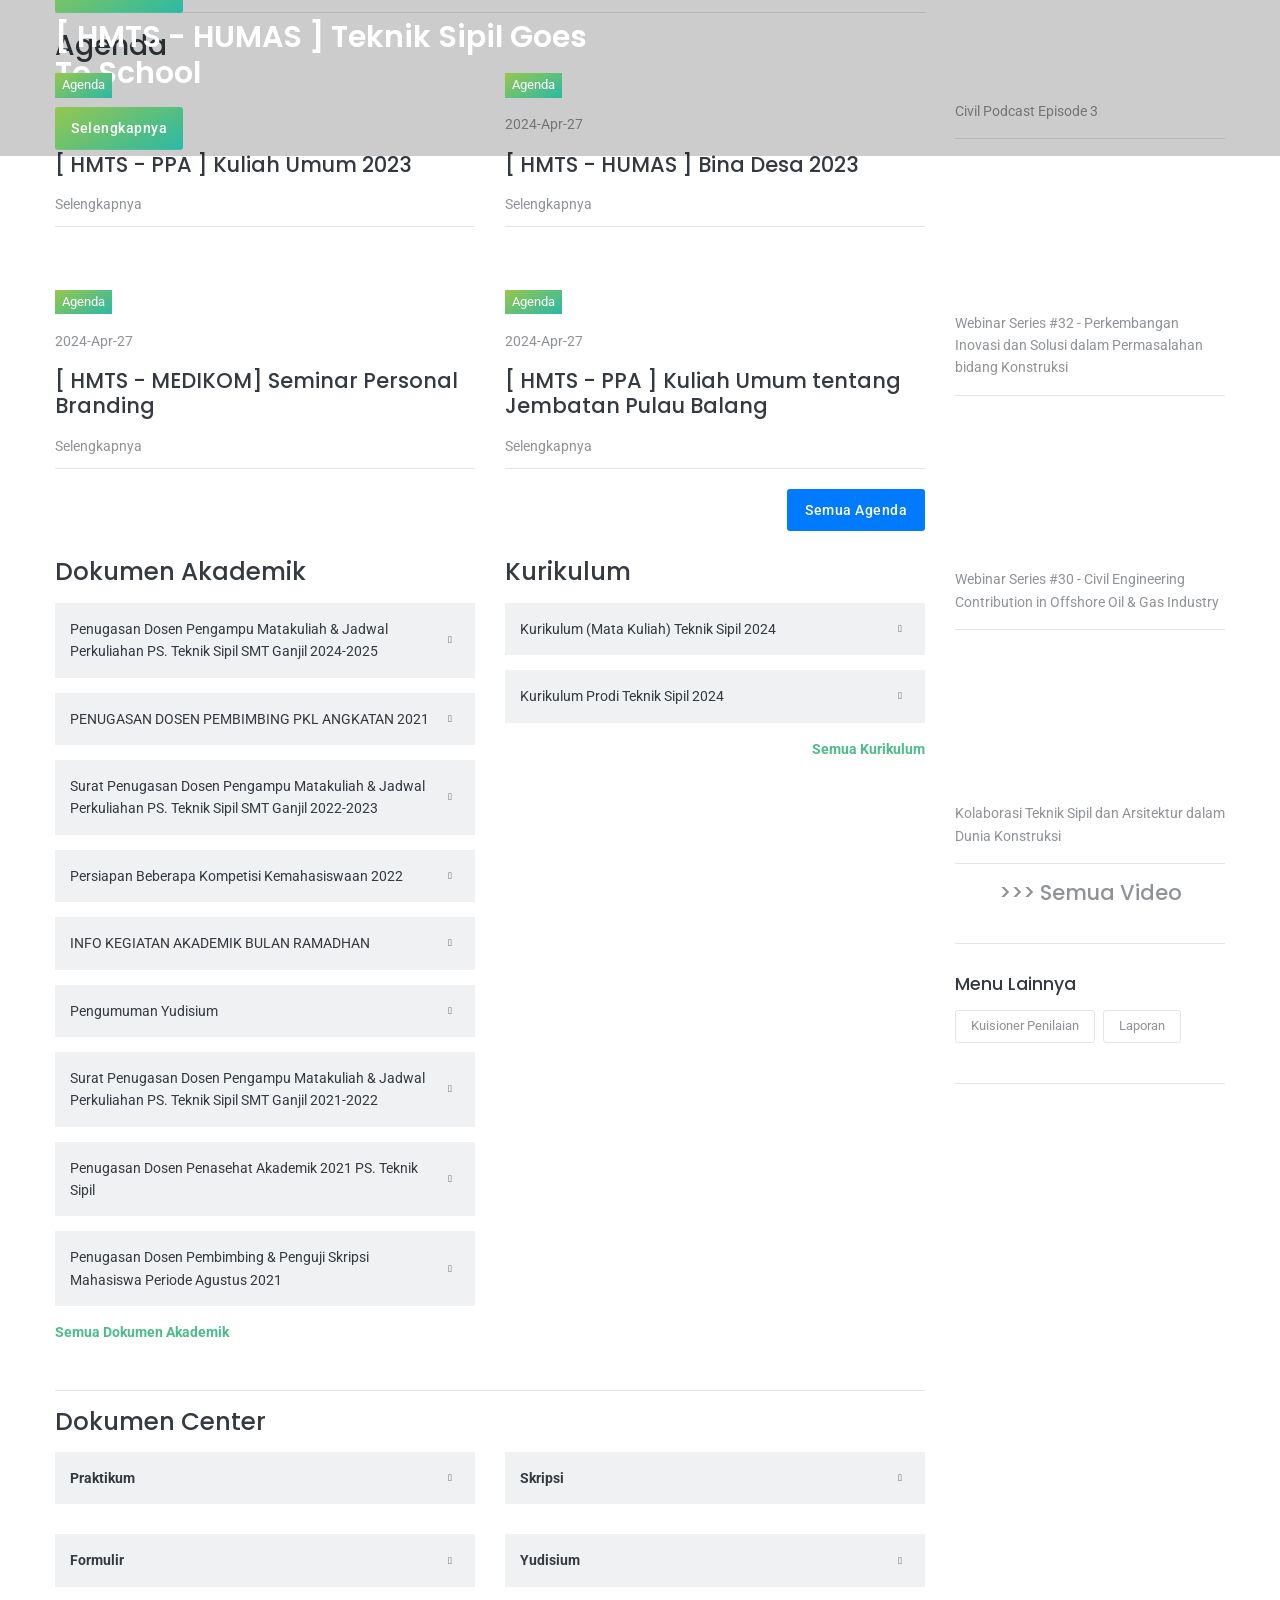
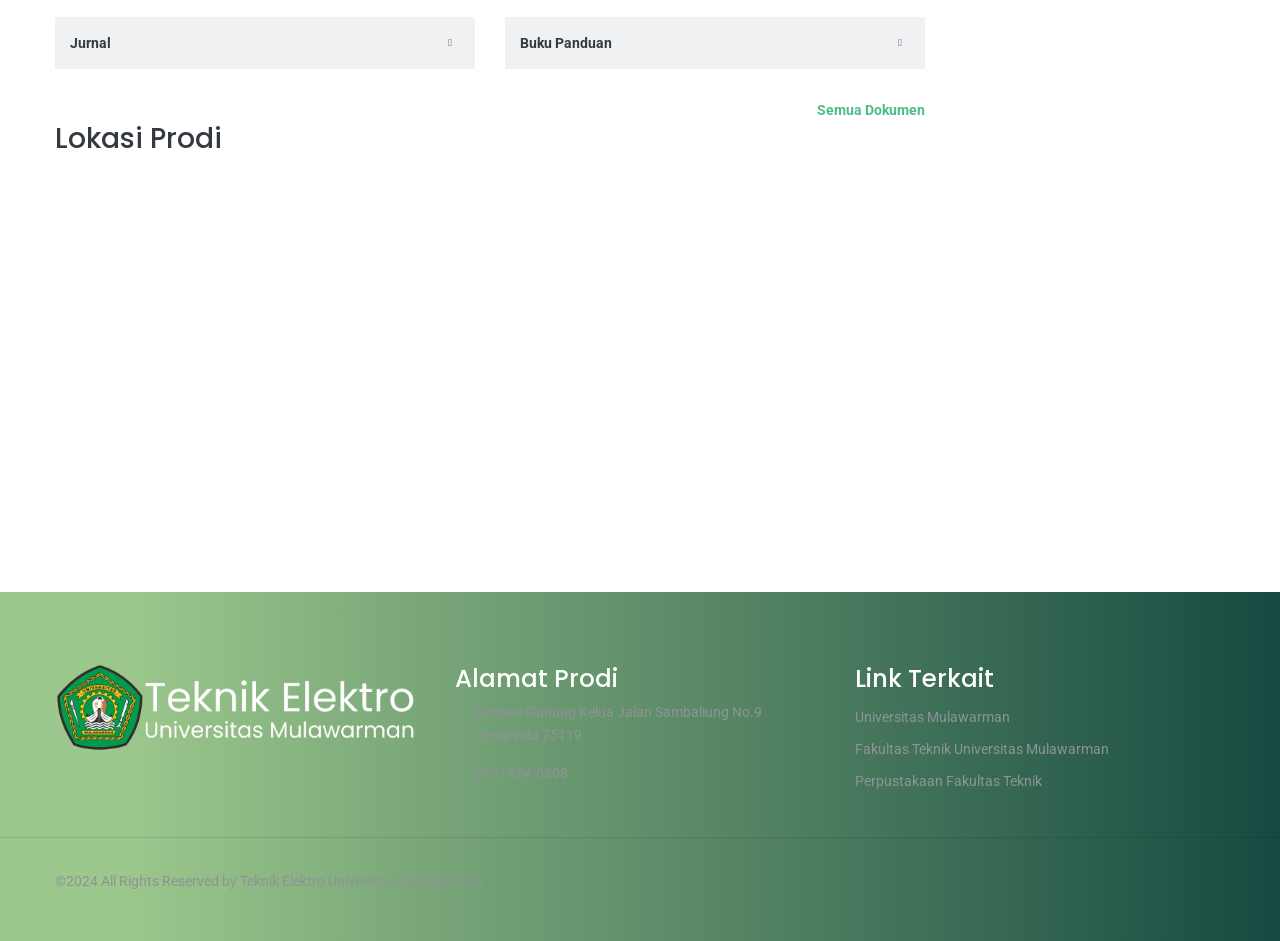
==== commit 11d6a94c: "[005] Menambahkan Gambar" ====
--- a/index.html
+++ b/index.html
@@ -36,11 +36,11 @@
 	<link rel="stylesheet" type="text/css" href="user-layout/assets/css/custom.css" />
 	<style type="text/css">
 		header {
-			background: rgb(22, 74, 65);
-			background: -moz-linear-gradient(90deg, rgba(22, 74, 65, 1) 0%, rgba(77, 119, 78, 1) 74%, rgba(157, 200, 141, 1) 100%);
-			background: -webkit-linear-gradient(90deg, rgba(22, 74, 65, 1) 0%, rgba(77, 119, 78, 1) 74%, rgba(157, 200, 141, 1) 100%);
-			background: linear-gradient(90deg, rgba(22, 74, 65, 1) 0%, rgba(77, 119, 78, 1) 74%, rgba(157, 200, 141, 1) 100%);
-			filter: progid:DXImageTransform.Microsoft.gradient(startColorstr="#164a41", endColorstr="#9dc88d", GradientType=1);
+			background: rgb(0, 51, 7);
+			background: -moz-linear-gradient(90deg, rgba(0, 51, 71, 1) 0%, rgba(0, 102, 142, 1) 50%, rgba(102, 153, 178, 1) 100%);
+			background: -webkit-linear-gradient(90deg, rgba(0, 51, 71, 1) 0%, rgba(0, 102, 142, 1) 50%, rgba(102, 153, 178, 1) 100%);
+			background: linear-gradient(90deg, rgba(0, 51, 71, 1) 0%, rgba(0, 102, 142, 1) 50%, rgba(102, 153, 178, 1) 100%);
+			filter: progid:DXImageTransform.Microsoft.gradient(startColorstr="#003347", endColorstr="#6699b2", GradientType=1);
 		}
 	</style>
 
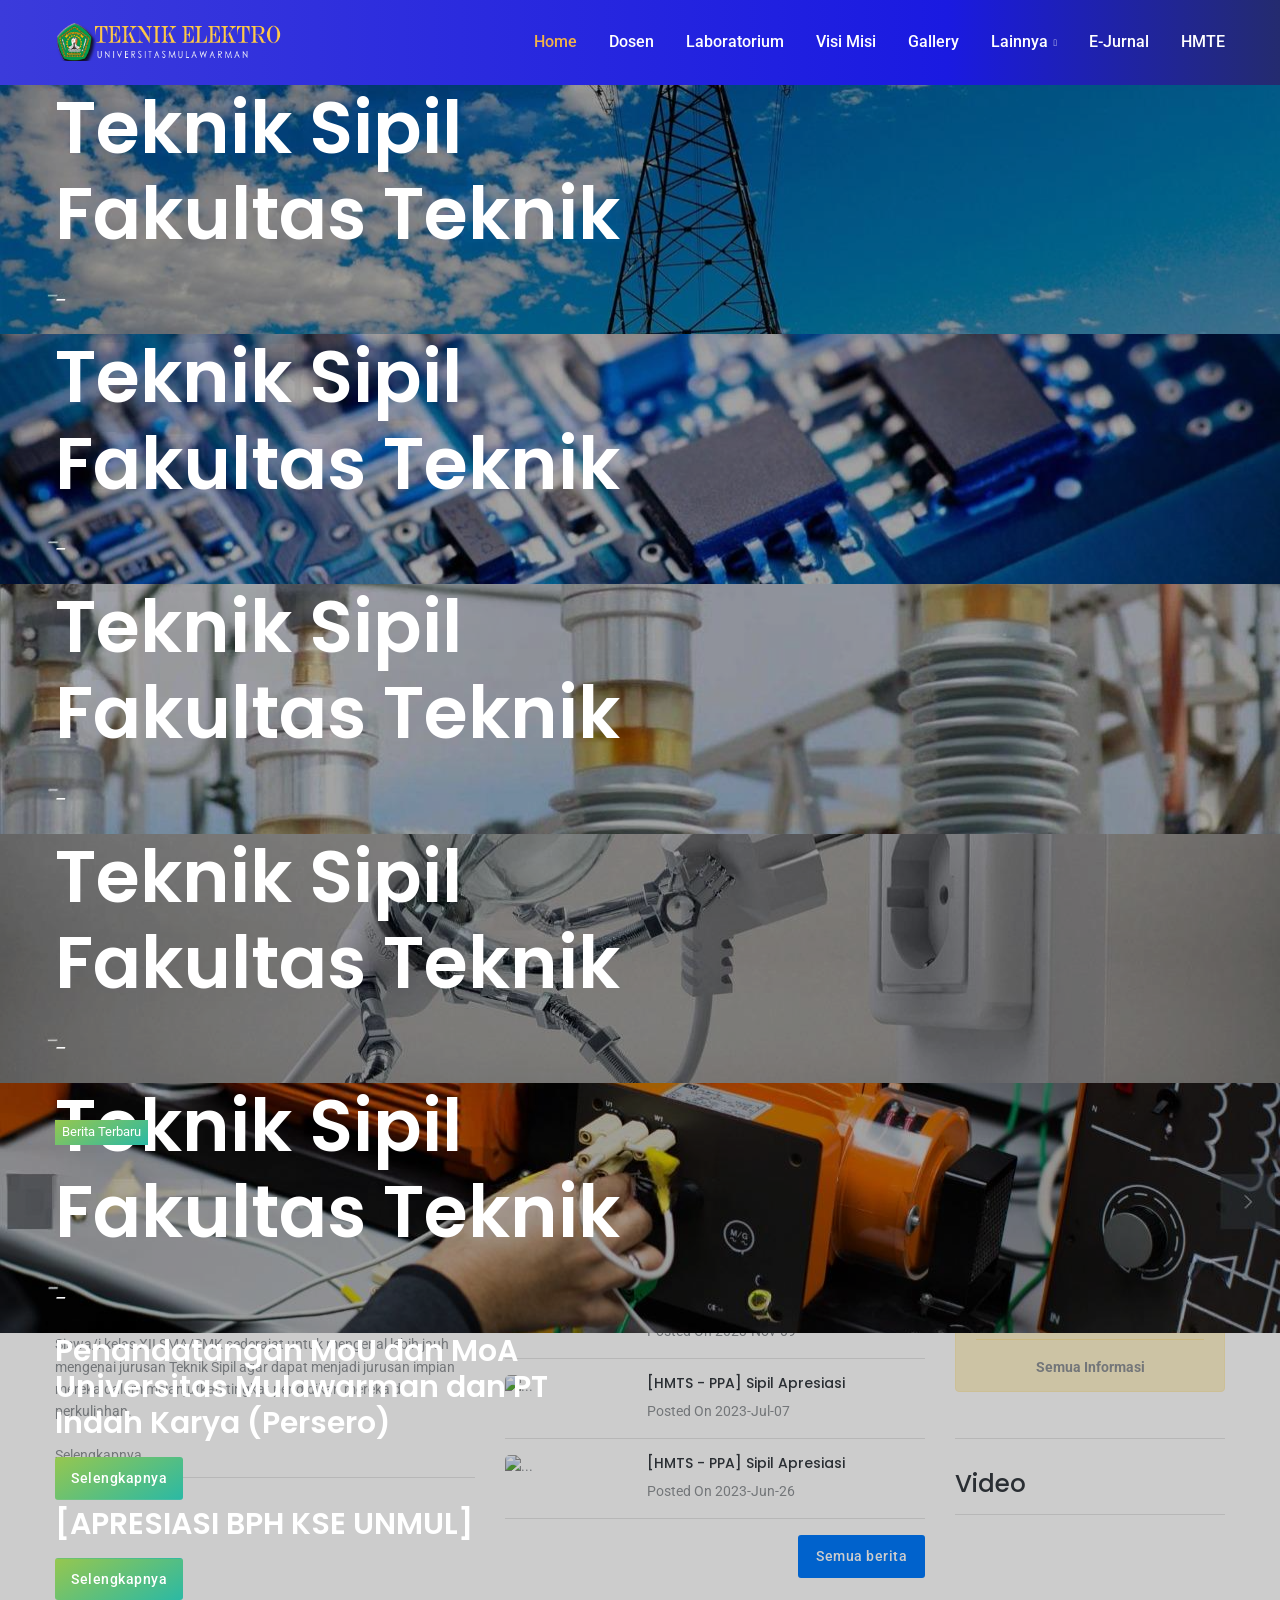
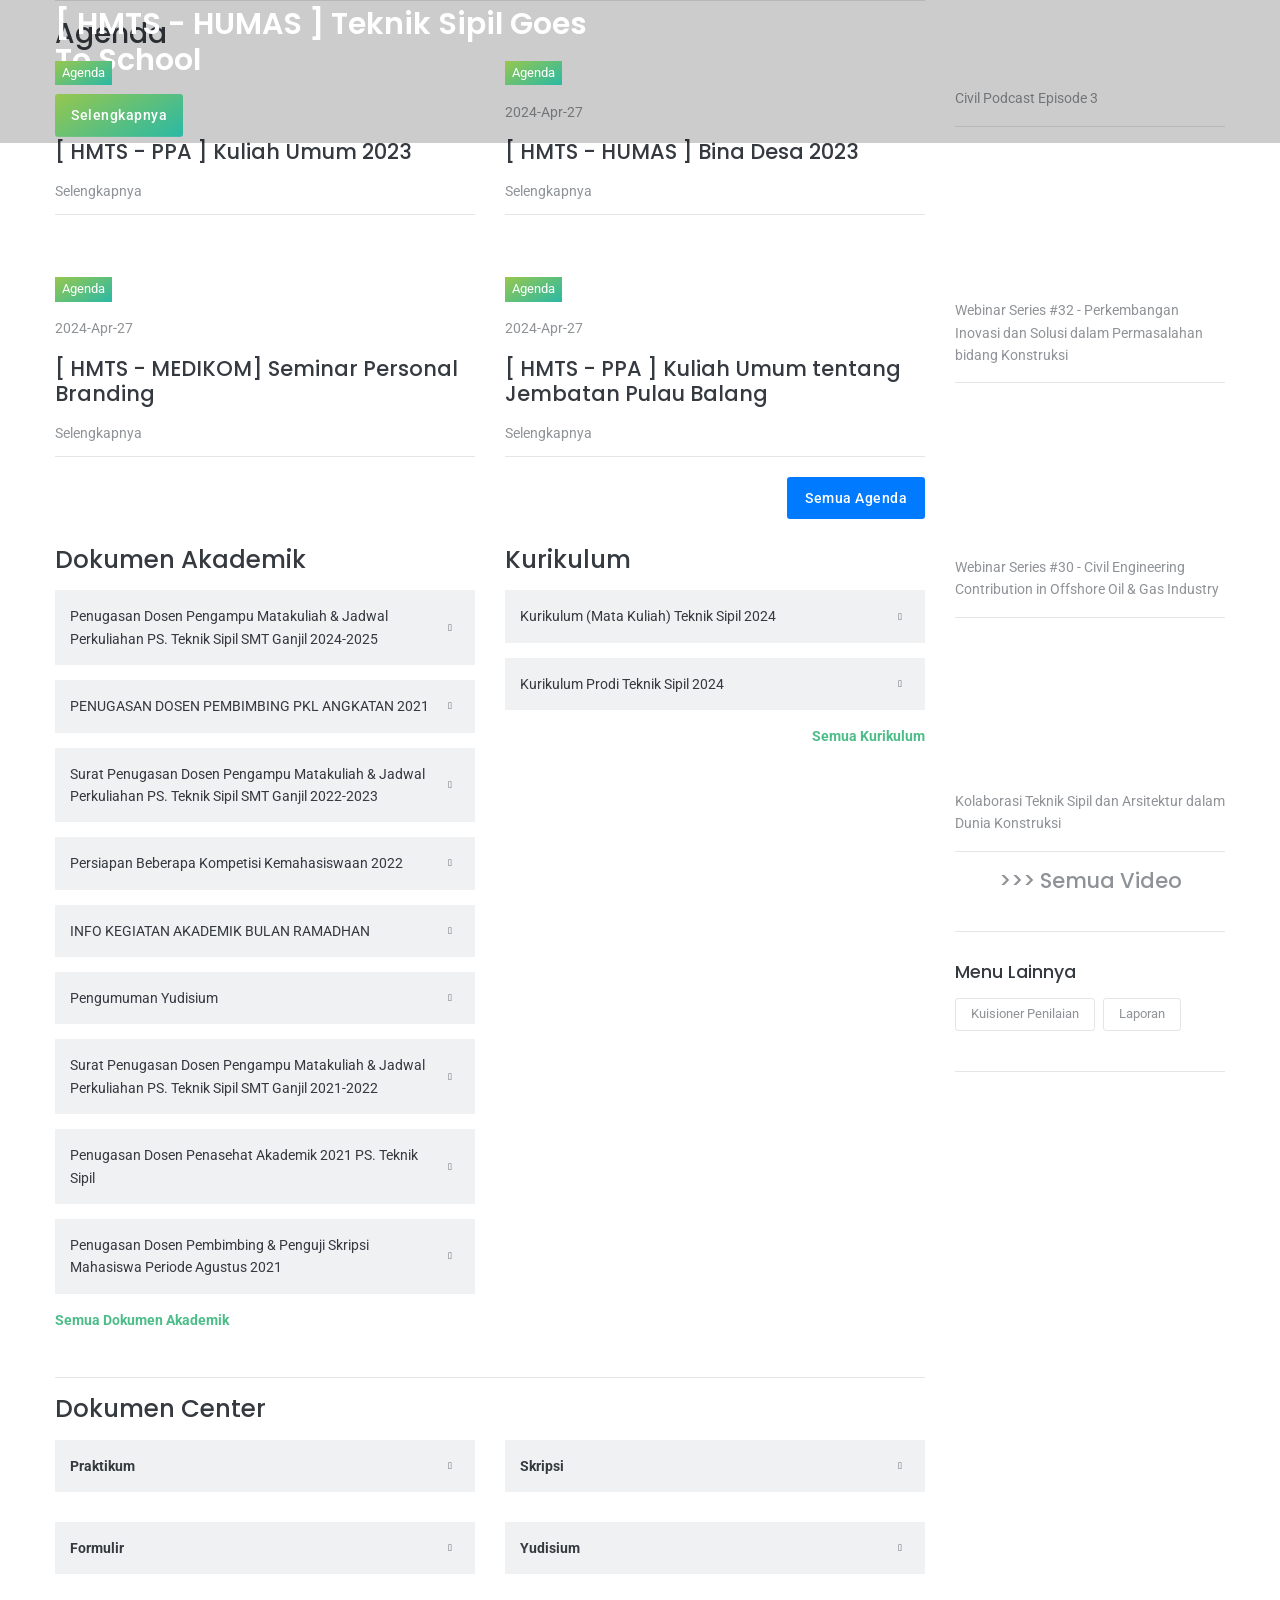
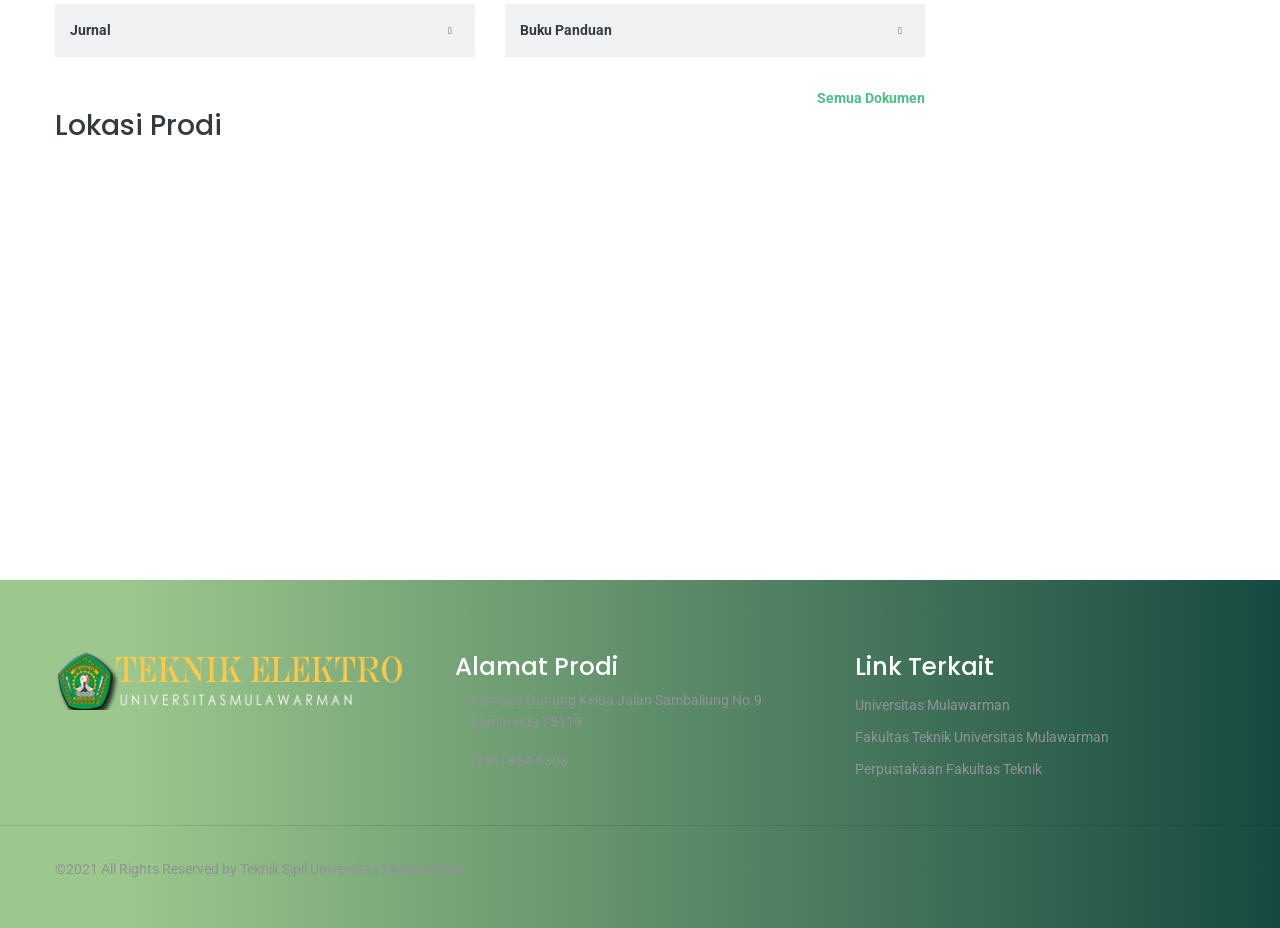
==== commit 62b7d267: "[001]LogodanWarna" ====
--- a/index.html
+++ b/index.html
@@ -8,12 +8,12 @@
 <meta http-equiv="content-type" content="text/html;charset=UTF-8" /><!-- /Added by HTTrack -->
 
 <head>
-	<title>Teknik Elektro</title>
+	<title>Teknik Sipil</title>
 	<meta charset="utf-8">
 	<meta http-equiv="X-UA-Compatible" content="IE=edge" />
 	<meta name="viewport" content="width=device-width, initial-scale=1">
-	<meta name="author" content="Teknik Elektro Unmul">
-	<meta name="description" content="Website Sistem Informasi Teknik Elektro Universitas Mulawarman">
+	<meta name="author" content="Teknik Sipil Unmul">
+	<meta name="description" content="Website Sistem Informasi Teknik Sipil Universitas Mulawarman">
 
 	<!-- Favicon -->
 	<!-- 	<link rel="shortcut icon" href="https://ts.ft.unmul.ac.id/user-layout/assets/images/favicon.ico"> -->
@@ -36,11 +36,11 @@
 	<link rel="stylesheet" type="text/css" href="user-layout/assets/css/custom.css" />
 	<style type="text/css">
 		header {
-			background: rgb(0, 51, 7);
-			background: -moz-linear-gradient(90deg, rgba(0, 51, 71, 1) 0%, rgba(0, 102, 142, 1) 50%, rgba(102, 153, 178, 1) 100%);
-			background: -webkit-linear-gradient(90deg, rgba(0, 51, 71, 1) 0%, rgba(0, 102, 142, 1) 50%, rgba(102, 153, 178, 1) 100%);
-			background: linear-gradient(90deg, rgba(0, 51, 71, 1) 0%, rgba(0, 102, 142, 1) 50%, rgba(102, 153, 178, 1) 100%);
-			filter: progid:DXImageTransform.Microsoft.gradient(startColorstr="#003347", endColorstr="#6699b2", GradientType=1);
+			background: rgb(23, 52, 198);
+			background: -moz-linear-gradient(90deg, rgb(59, 59, 219) 0%, rgb(26, 26, 225) 74%, rgb(36, 43, 111) 100%);
+			background: -webkit-linear-gradient(90deg, rgba(59, 59, 219) 0%, rgb(26, 26, 225) 74%, rgb(36, 43, 111) 100%);
+			background: linear-gradient(90deg, rgb(59, 59, 219) 0%, rgb(26, 26, 225) 74%, rgb(36, 43, 111) 100%);
+			filter: progid:DXImageTransform.Microsoft.gradient(startColorstr="#164a41", endColorstr="#9dc88d", GradientType=1);
 		}
 	</style>
 
@@ -57,7 +57,7 @@
 				<!-- Logo -->
 				<a class="navbar-brand" href="#">
 					<!-- SVG Logo Start -->
-					<img style="width: 240px;" class="navbar-brand-item" src="/user-layout/images/logo_elektro.png">
+					<img style="width: 240px;" class="navbar-brand-item" src="user-layout/images/logote.png">
 					<!-- SVG Logo End -->
 				</a>
 				<!-- Menu opener button -->
@@ -135,7 +135,7 @@
 								class="col-lg-8 col-xl-6 mr-auto slider-content justify-content-center align-self-center align-items-start text-left">
 								<h2
 									class="animated fadeInUp dealy-500 display-6 display-md-4 display-lg-3 font-weight-bold text-white">
-									Teknik Elektro Fakultas Teknik</h2>
+									Teknik Sipil Fakultas Teknik</h2>
 								<h3
 									class="animated fadeInUp dealy-1000 text-white display-8 display-md-7 alt-font font-italic mb-2 my-md-4">
 									-</h3>
@@ -152,7 +152,7 @@
 								class="col-lg-8 col-xl-6 mr-auto slider-content justify-content-center align-self-center align-items-start text-left">
 								<h2
 									class="animated fadeInUp dealy-500 display-6 display-md-4 display-lg-3 font-weight-bold text-white">
-									Teknik Elektro Fakultas Teknik</h2>
+									Teknik Sipil Fakultas Teknik</h2>
 								<h3
 									class="animated fadeInUp dealy-1000 text-white display-8 display-md-7 alt-font font-italic mb-2 my-md-4">
 									-</h3>
@@ -169,7 +169,7 @@
 								class="col-lg-8 col-xl-6 mr-auto slider-content justify-content-center align-self-center align-items-start text-left">
 								<h2
 									class="animated fadeInUp dealy-500 display-6 display-md-4 display-lg-3 font-weight-bold text-white">
-									Teknik Elektro Fakultas Teknik</h2>
+									Teknik Sipil Fakultas Teknik</h2>
 								<h3
 									class="animated fadeInUp dealy-1000 text-white display-8 display-md-7 alt-font font-italic mb-2 my-md-4">
 									-</h3>
@@ -186,7 +186,7 @@
 								class="col-lg-8 col-xl-6 mr-auto slider-content justify-content-center align-self-center align-items-start text-left">
 								<h2
 									class="animated fadeInUp dealy-500 display-6 display-md-4 display-lg-3 font-weight-bold text-white">
-									Teknik Elektro Fakultas Teknik</h2>
+									Teknik Sipil Fakultas Teknik</h2>
 								<h3
 									class="animated fadeInUp dealy-1000 text-white display-8 display-md-7 alt-font font-italic mb-2 my-md-4">
 									-</h3>
@@ -203,7 +203,7 @@
 								class="col-lg-8 col-xl-6 mr-auto slider-content justify-content-center align-self-center align-items-start text-left">
 								<h2
 									class="animated fadeInUp dealy-500 display-6 display-md-4 display-lg-3 font-weight-bold text-white">
-									Teknik Elektro Fakultas Teknik</h2>
+									Teknik Sipil Fakultas Teknik</h2>
 								<h3
 									class="animated fadeInUp dealy-1000 text-white display-8 display-md-7 alt-font font-italic mb-2 my-md-4">
 									-</h3>
@@ -1042,7 +1042,7 @@
 					<div class="col-md-4">
 						<div class="widget">
 							<a href="index-2.html">
-								<img class="navbar-brand-item img-fluid" src="/user-layout/images/logo_elektro.png">
+								<img class="navbar-brand-item img-fluid" src="user-layout/images/logote.png">
 							</a>
 						</div>
 					</div>
@@ -1084,7 +1084,7 @@
 				<div class="container">
 					<div class="d-md-flex justify-content-between align-items-center py-3 text-center text-md-left">
 						<!-- copyright text -->
-						<div class="copyright-text">©2024 All Rights Reserved by Teknik Elektro Universitas Mulawarman
+						<div class="copyright-text">©2021 All Rights Reserved by Teknik Sipil Universitas Mulawarman
 						</div>
 					</div>
 				</div>
